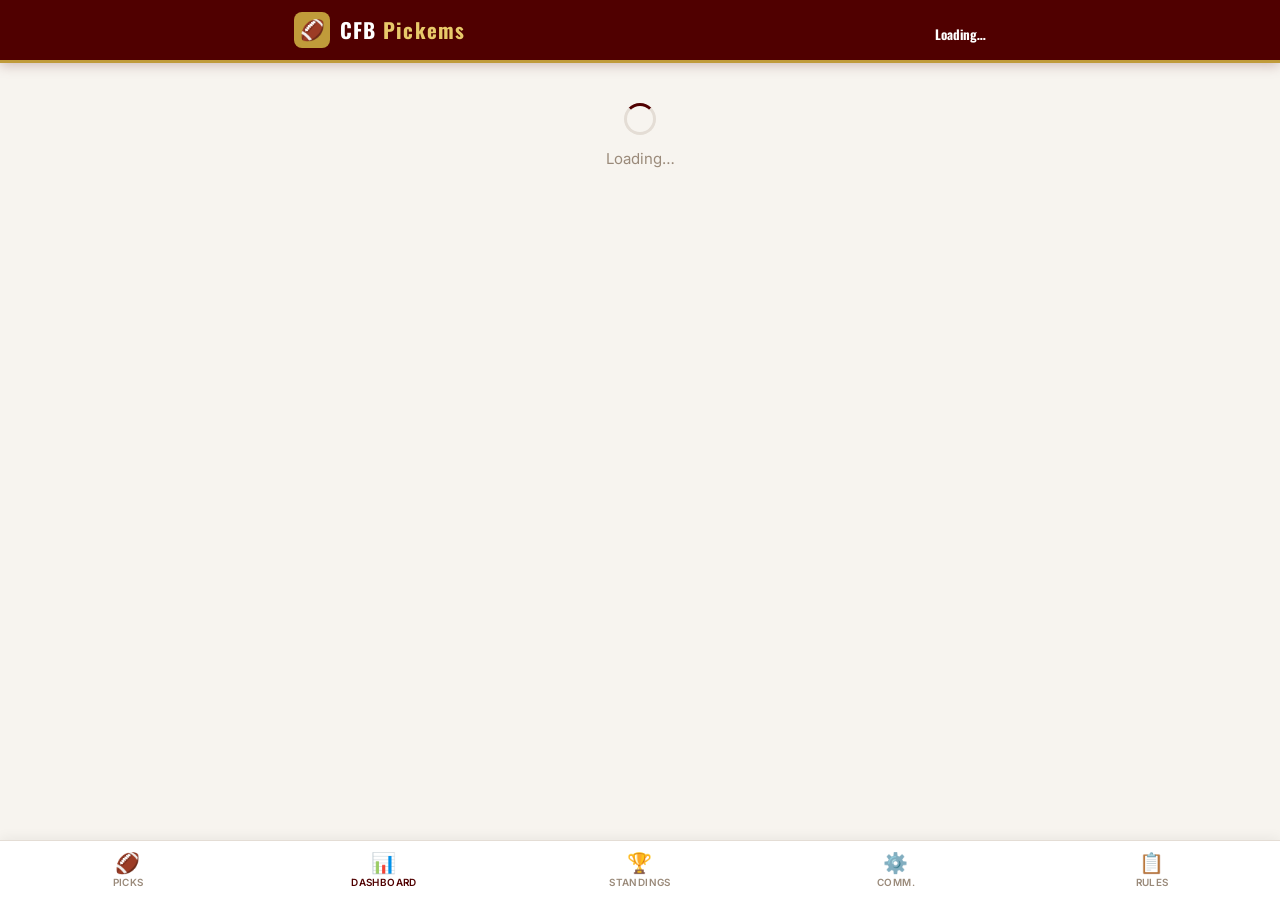
==== index.html @ 0a2600d0 "Add files via upload" ====
<!DOCTYPE html>
<html lang="en">
<head>
  <meta charset="UTF-8" />
  <meta name="viewport" content="width=device-width, initial-scale=1.0, viewport-fit=cover" />
  <meta name="theme-color" content="#500000" />
  <meta name="mobile-web-app-capable" content="yes" />
  <meta name="apple-mobile-web-app-capable" content="yes" />
  <meta name="apple-mobile-web-app-status-bar-style" content="black-translucent" />
  <meta name="apple-mobile-web-app-title" content="CFB Pickems" />
  <meta name="description" content="Private college football pick'em league tracker" />
  <title>CFB Pickems</title>
  <!-- Stop browsers from serving a stale HTML shell from disk cache. -->
  <meta http-equiv="Cache-Control" content="no-cache, no-store, must-revalidate" />
  <meta http-equiv="Pragma" content="no-cache" />
  <meta http-equiv="Expires" content="0" />
  <link rel="manifest" href="manifest.json" />
  <link rel="apple-touch-icon" href="icons/icon-192.png" />
  <link rel="icon" type="image/svg+xml" href="favicon.svg" />
  <link rel="icon" type="image/x-icon" href="favicon.ico" />
  <link rel="stylesheet" href="css/styles.css?v=13" />
</head>
<body>

<!-- Inline theme bootstrap — runs before the module loads so users on a non-default
     theme don't see a flash of the Aggie palette. Reads settings.theme directly. -->
<script>
  (function () {
    try {
      var s = JSON.parse(localStorage.getItem('cfbp_settings') || '{}');
      var key = (s && s.theme) || 'aggie';
      document.body.classList.add('theme-' + key);
    } catch (e) { /* fall back to default styles */ }
  })();
</script>

<div class="page-wrapper">

  <header class="app-header">
    <div class="app-header-inner">
      <div class="app-logo">
        <div class="app-logo-icon">🏈</div>
        <div class="app-logo-text">CFB <span>Pickems</span></div>
      </div>
      <div class="header-right">
        <span id="sync-badge" class="sync-badge"></span>
        <div id="tz-toggle" class="tz-toggle"></div>
        <div id="theme-toggle" class="theme-toggle-slot"></div>
        <div class="header-meta" id="header-meta"><strong>Loading…</strong></div>
      </div>
    </div>
  </header>

  <main class="main-content">
    <!-- Default tab is DASHBOARD (per Phase I requirements UN-27).
         Other sections are inactive until navigated. -->
    <section class="page-section" id="page-picks">
      <div class="loading-state"><div class="spinner"></div><p>Loading…</p></div>
    </section>
    <section class="page-section active" id="page-dashboard">
      <div class="loading-state"><div class="spinner"></div><p>Loading…</p></div>
    </section>
    <section class="page-section" id="page-leaderboard">
      <div class="loading-state"><div class="spinner"></div><p>Loading…</p></div>
    </section>
    <section class="page-section" id="page-commissioner">
      <div class="loading-state"><div class="spinner"></div><p>Loading…</p></div>
    </section>
    <section class="page-section" id="page-rules">
      <div class="loading-state"><div class="spinner"></div><p>Loading…</p></div>
    </section>
  </main>

  <nav class="bottom-nav">
    <button class="nav-item" data-tab="picks">
      <span class="nav-icon">🏈</span><span>Picks</span>
    </button>
    <button class="nav-item active" data-tab="dashboard">
      <span class="nav-icon">📊</span><span>Dashboard</span>
    </button>
    <button class="nav-item" data-tab="leaderboard">
      <span class="nav-icon">🏆</span><span>Standings</span>
    </button>
    <button class="nav-item" data-tab="commissioner">
      <span class="nav-icon">⚙️</span><span>Comm.</span>
    </button>
    <button class="nav-item" data-tab="rules">
      <span class="nav-icon">📋</span><span>Rules</span>
    </button>
  </nav>

</div>

<div id="toast-container"></div>

<!-- Cache-bust the main entry script so a stale browser cache can't serve v9 app.js. -->
<script type="module" src="js/app.js?v=13"></script>
<script>
  // Service worker registration + auto-update.
  // When a new SW takes over (e.g. v10 replacing v9), force a one-time reload
  // so the user sees the new code instead of the cached v9 shell.
  if ('serviceWorker' in navigator) {
    window.addEventListener('load', () => {
      navigator.serviceWorker.register('service-worker.js?v=13')
        .then(reg => {
          console.log('[SW] registered:', reg.scope);
          // If there's already a waiting worker, tell it to activate now.
          if (reg.waiting) reg.waiting.postMessage({ type: 'SKIP_WAITING' });
          // Watch for new installations and tell them to take over.
          reg.addEventListener('updatefound', () => {
            const newSW = reg.installing;
            if (!newSW) return;
            newSW.addEventListener('statechange', () => {
              if (newSW.state === 'installed' && navigator.serviceWorker.controller) {
                newSW.postMessage({ type: 'SKIP_WAITING' });
              }
            });
          });
        })
        .catch(e => console.warn('[SW] failed', e));

      // When a new SW takes control mid-session, reload exactly once.
      let reloaded = false;
      navigator.serviceWorker.addEventListener('controllerchange', () => {
        if (reloaded) return;
        reloaded = true;
        window.location.reload();
      });
    });
  }
</script>
</body>
</html>
---- css/styles.css ----
/* CFB Pickems — Aggie Maroon v5 · Oswald + Inter */
@import url('https://fonts.googleapis.com/css2?family=Oswald:wght@400;500;600;700&family=Inter:wght@300;400;500;600;700&display=swap');

:root {
  --maroon:#500000;--maroon-mid:#6B0000;--maroon-light:#8C1515;
  --maroon-pale:#FAF0F0;--maroon-tint:#F3E0E0;
  --gold:#C09B3A;--gold-light:#E8C96A;--gold-pale:#FDF8EC;
  --bg:#F7F4EF;--bg-card:#FFFFFF;--bg-card-alt:#FAFAF8;--bg-input:#F5F2EE;
  --border:#E4DDD5;--border-strong:#CCC0B0;
  --text-primary:#1C1410;--text-secondary:#5C4E43;--text-muted:#9A8A7A;
  --win:#1A7A3F;--win-bg:#EBF7F0;
  --loss:#B91C1C;--loss-bg:#FEF2F2;
  --nd:#7A6A5A;--nd-bg:#F5F0EA;
  --push:#C09B3A;--push-bg:#FDF8EC;
  --live:#DC2626;--live-bg:#FEF2F2;
  --nav-height:60px;--card-radius:14px;--btn-radius:10px;
  --gap:12px;--page-pad:16px;--max-width:740px;
  --shadow-card:0 1px 4px rgba(80,0,0,.05),0 4px 16px rgba(80,0,0,.06);
  --shadow-btn:0 2px 8px rgba(80,0,0,.18);--transition:.16s ease;
}

/* ── v13: Per-player THEMES ──────────────────────────────────────────────────
   Each theme overrides only the brand color variables. Fonts, layout,
   win/loss/live semantics stay constant so the app reads the same everywhere.
   Themes are applied by adding `theme-<key>` to <body>. Default (no class) =
   the Aggie Maroon palette above. */

body.theme-aggie { /* explicit no-op — same as default */ }

body.theme-sooner {
  --maroon:#841617;--maroon-mid:#9C1F20;--maroon-light:#B83A3B;
  --maroon-pale:#FDF1F1;--maroon-tint:#F5DCDC;
  --gold:#FDF9D8;--gold-light:#FFFCE6;--gold-pale:#FFFEF5;
  --shadow-card:0 1px 4px rgba(132,22,23,.05),0 4px 16px rgba(132,22,23,.06);
  --shadow-btn:0 2px 8px rgba(132,22,23,.18);
}
body.theme-trojan {
  --maroon:#990000;--maroon-mid:#B30000;--maroon-light:#D62828;
  --maroon-pale:#FDEFEF;--maroon-tint:#F8D8D8;
  --gold:#FFCC00;--gold-light:#FFDB4D;--gold-pale:#FFF7D6;
  --shadow-card:0 1px 4px rgba(153,0,0,.05),0 4px 16px rgba(153,0,0,.06);
  --shadow-btn:0 2px 8px rgba(153,0,0,.18);
}
body.theme-irish {
  --maroon:#0C2340;--maroon-mid:#163255;--maroon-light:#23477A;
  --maroon-pale:#EEF2F8;--maroon-tint:#D8E2F0;
  --gold:#C99700;--gold-light:#E0B12E;--gold-pale:#FBF3D8;
  --shadow-card:0 1px 4px rgba(12,35,64,.06),0 4px 16px rgba(12,35,64,.08);
  --shadow-btn:0 2px 8px rgba(12,35,64,.22);
}
body.theme-boilermaker {
  --maroon:#1C1410;--maroon-mid:#2A1F18;--maroon-light:#3F2F22;
  --maroon-pale:#F3EFEA;--maroon-tint:#E0D6CB;
  --gold:#CEB888;--gold-light:#E0CFA8;--gold-pale:#F8F2E2;
  --shadow-card:0 1px 4px rgba(28,20,16,.07),0 4px 16px rgba(28,20,16,.09);
  --shadow-btn:0 2px 8px rgba(28,20,16,.22);
}
body.theme-razorback {
  --maroon:#9D2235;--maroon-mid:#B22842;--maroon-light:#C84057;
  --maroon-pale:#FDEFF1;--maroon-tint:#F6D6DC;
  --gold:#FFFFFF;--gold-light:#F5F5F5;--gold-pale:#FAFAFA;
  --shadow-card:0 1px 4px rgba(157,34,53,.05),0 4px 16px rgba(157,34,53,.07);
  --shadow-btn:0 2px 8px rgba(157,34,53,.2);
}
body.theme-neutral {
  --maroon:#334155;--maroon-mid:#475569;--maroon-light:#64748B;
  --maroon-pale:#F1F5F9;--maroon-tint:#E2E8F0;
  --gold:#0891B2;--gold-light:#22D3EE;--gold-pale:#ECFEFF;
  --bg:#F8FAFC;--bg-card:#FFFFFF;--bg-card-alt:#F1F5F9;--bg-input:#F1F5F9;
  --border:#E2E8F0;--border-strong:#CBD5E1;
  --shadow-card:0 1px 4px rgba(51,65,85,.05),0 4px 16px rgba(51,65,85,.07);
  --shadow-btn:0 2px 8px rgba(51,65,85,.2);
}
*,*::before,*::after{box-sizing:border-box;margin:0;padding:0}
html{height:100%;font-size:16px;-webkit-text-size-adjust:100%;scroll-behavior:smooth}
body{min-height:100%;background:var(--bg);color:var(--text-primary);font-family:'Inter',system-ui,sans-serif;font-size:15px;line-height:1.55;-webkit-font-smoothing:antialiased;overflow-x:hidden}
h1,h2,h3,h4,.font-display{font-family:'Oswald',sans-serif;font-weight:600;letter-spacing:.02em;line-height:1.2}
h1{font-size:2rem}h2{font-size:1.4rem}h3{font-size:1.1rem}
h4{font-size:.9rem;text-transform:uppercase;letter-spacing:.08em}
.text-maroon{color:var(--maroon)}.text-muted{color:var(--text-muted);font-size:.85rem}
.text-secondary{color:var(--text-secondary)}.text-sm{font-size:.875rem}
.text-xs{font-size:.75rem}.text-center{text-align:center}.ml-sm{margin-left:6px}
.page-wrapper{min-height:100vh;display:flex;flex-direction:column}
.main-content{flex:1;max-width:var(--max-width);margin:0 auto;width:100%;padding:0 var(--page-pad) calc(var(--nav-height)+20px)}
.page-section{display:none}.page-section.active{display:block}
.section-header{padding:20px 0 12px;border-bottom:2px solid var(--maroon-tint);margin-bottom:16px}
.section-header h2{color:var(--maroon)}.section-header .subtitle{color:var(--text-muted);font-size:.875rem;margin-top:2px}
/* Header */
.app-header{background:var(--maroon);border-bottom:3px solid var(--gold);position:sticky;top:0;z-index:100;box-shadow:0 2px 12px rgba(80,0,0,.25)}
.app-header-inner{max-width:var(--max-width);margin:0 auto;padding:12px var(--page-pad);display:flex;align-items:center;justify-content:space-between;gap:12px}
.app-logo{display:flex;align-items:center;gap:10px}
.app-logo-icon{width:36px;height:36px;background:var(--gold);border-radius:8px;display:flex;align-items:center;justify-content:center;font-size:20px}
.app-logo-text{font-family:'Oswald',sans-serif;font-size:1.3rem;font-weight:700;color:#fff;letter-spacing:.06em}
.app-logo-text span{color:var(--gold-light)}
.header-meta{text-align:right;font-size:.75rem;color:rgba(255,255,255,.75);line-height:1.4}
.header-meta strong{color:#fff;display:block;font-size:.82rem;font-family:'Oswald',sans-serif}
/* Nav */
.bottom-nav{position:fixed;bottom:0;left:0;right:0;height:var(--nav-height);background:#fff;border-top:1px solid var(--border);display:flex;z-index:100;box-shadow:0 -2px 12px rgba(0,0,0,.06);padding-bottom:env(safe-area-inset-bottom,0px)}
.nav-item{flex:1;display:flex;flex-direction:column;align-items:center;justify-content:center;gap:3px;cursor:pointer;color:var(--text-muted);font-size:.62rem;font-family:'Inter',sans-serif;font-weight:600;letter-spacing:.04em;text-transform:uppercase;transition:color var(--transition);border:none;background:none;padding:6px 4px;min-height:44px;-webkit-tap-highlight-color:transparent}
.nav-item .nav-icon{font-size:1.25rem;line-height:1}
.nav-item.active,.nav-item:active{color:var(--maroon)}
/* Cards */
.card{background:var(--bg-card);border:1px solid var(--border);border-radius:var(--card-radius);padding:16px;box-shadow:var(--shadow-card)}
.card+.card{margin-top:var(--gap)}
.card-header{display:flex;align-items:center;justify-content:space-between;margin-bottom:12px}
.card-title{font-family:'Oswald',sans-serif;font-size:.8rem;font-weight:600;text-transform:uppercase;letter-spacing:.08em;color:var(--text-muted)}
/* Game card */
.game-card{background:var(--bg-card);border:1px solid var(--border);border-radius:var(--card-radius);overflow:hidden;margin-bottom:var(--gap);box-shadow:var(--shadow-card)}
.game-card.alma-mater{border-color:var(--maroon-light)}
.game-card.alma-mater .game-card-header{background:var(--maroon-pale)}
.game-card-header{display:flex;align-items:center;justify-content:space-between;padding:8px 14px;background:var(--bg-card-alt);border-bottom:1px solid var(--border)}
.game-card-body{padding:14px}
.time-window-label{font-family:'Oswald',sans-serif;font-size:.75rem;font-weight:600;text-transform:uppercase;letter-spacing:.08em;color:var(--text-muted);margin:16px 0 8px}
/* Matchup */
.matchup{display:grid;grid-template-columns:1fr auto 1fr;align-items:center;gap:12px;margin-bottom:10px}
.team{display:flex;flex-direction:column;gap:2px}.team.home{text-align:right}.team.away{text-align:left}
.team-rank{font-size:.7rem;color:var(--gold);font-weight:700;font-family:'Oswald',sans-serif}
.team-name{font-family:'Oswald',sans-serif;font-size:1.05rem;font-weight:600;color:var(--text-primary);line-height:1.2}
.team-conf{font-size:.7rem;color:var(--text-muted)}
.vs-divider{font-family:'Oswald',sans-serif;font-size:.85rem;color:var(--text-muted);font-weight:500}
.spread-row{display:flex;align-items:center;justify-content:center;gap:8px;font-size:.8rem;border-top:1px solid var(--border);padding-top:10px}
.spread-badge{background:var(--maroon-pale);color:var(--maroon);font-weight:700;font-family:'Oswald',sans-serif;font-size:.85rem;padding:2px 10px;border-radius:20px;border:1px solid var(--maroon-tint)}
.spread-badge-sm{background:var(--maroon-pale);color:var(--maroon);font-size:.7rem;font-weight:700;font-family:'Oswald',sans-serif;padding:1px 7px;border-radius:20px;border:1px solid var(--maroon-tint);white-space:nowrap}
.alma-mater-badge{font-size:.7rem;font-weight:600;color:var(--maroon);background:var(--maroon-tint);padding:2px 8px;border-radius:20px;border:1px solid rgba(80,0,0,.2)}
.ats-row{display:flex;gap:16px;justify-content:center;font-size:.78rem;padding:6px 0;border-top:1px dashed var(--border);margin-top:6px}
.live-score{display:grid;grid-template-columns:1fr auto 1fr;align-items:center;text-align:center;padding:8px 0;border-top:1px solid var(--border);margin-top:8px}
.score-num{font-family:'Oswald',sans-serif;font-size:1.5rem;font-weight:700;color:var(--text-primary)}
.score-leading{color:var(--maroon)}
.score-status{font-size:.72rem;color:var(--live);font-weight:700;animation:pulse 1.5s infinite}
@keyframes pulse{0%,100%{opacity:1}50%{opacity:.5}}
/* Time chips */
.time-chip{display:inline-flex;align-items:center;gap:4px;font-size:.7rem;font-weight:600;font-family:'Oswald',sans-serif;padding:2px 8px;border-radius:20px;text-transform:uppercase;letter-spacing:.04em}
.time-morning{background:#FEF9EC;color:#9A6B00;border:1px solid #F0DC8A}
.time-afternoon{background:#FEF3EC;color:#9A4A00;border:1px solid #F0C09A}
.time-evening{background:#EEF0FE;color:#3A4A9A;border:1px solid #AABAF0}
.time-late{background:#F4EEFE;color:#6A3A9A;border:1px solid #CAABF0}
/* Data source mode badges */
.source-mode-badge{display:inline-flex;align-items:center;font-size:.65rem;font-weight:700;padding:2px 7px;border-radius:20px;font-family:'Oswald',sans-serif;text-transform:uppercase;letter-spacing:.04em;margin-left:4px}
.mode-demo{background:#F4EEFE;color:#6A3A9A;border:1px solid #CAABF0}
.mode-espn_live{background:var(--win-bg);color:var(--win);border:1px solid rgba(26,122,63,.3)}
.mode-espn_historical{background:#EEF0FE;color:#3A4A9A;border:1px solid #AABAF0}
.mode-manual{background:var(--bg-input);color:var(--text-muted);border:1px solid var(--border)}
/* Data quality badges */
.dq-badge{display:inline-flex;align-items:center;font-size:.65rem;font-weight:600;padding:1px 6px;border-radius:20px;font-family:'Oswald',sans-serif}
.dq-espn-live{background:var(--win-bg);color:var(--win);border:1px solid rgba(26,122,63,.3)}
.dq-espn-hist{background:#EEF0FE;color:#3A4A9A;border:1px solid #AABAF0}
.dq-demo{background:#F4EEFE;color:#6A3A9A;border:1px solid #CAABF0}
.dq-partial{background:var(--push-bg);color:var(--push);border:1px solid rgba(192,155,58,.3)}
.dq-unavailable{background:var(--loss-bg);color:var(--loss);border:1px solid rgba(185,28,28,.3)}
/* Pick buttons */
.pick-buttons{display:grid;grid-template-columns:1fr 1fr;gap:8px;margin-top:12px}
.pick-btn{padding:12px 8px;border-radius:var(--btn-radius);border:2px solid var(--border);background:var(--bg-card-alt);color:var(--text-secondary);font-family:'Oswald',sans-serif;font-size:.9rem;font-weight:600;cursor:pointer;transition:all var(--transition);text-align:center;line-height:1.2;min-height:48px;-webkit-tap-highlight-color:transparent}
.pick-btn:active:not(:disabled){transform:scale(.97)}
.pick-btn.selected{border-color:var(--maroon);background:var(--maroon-pale);color:var(--maroon)}
.pick-btn.locked-win{border-color:var(--win);background:var(--win-bg);color:var(--win)}
.pick-btn.locked-loss{border-color:var(--loss);background:var(--loss-bg);color:var(--loss)}
.pick-btn.locked-nd{border-color:var(--nd);background:var(--nd-bg);color:var(--nd)}
.pick-btn:disabled{cursor:not-allowed;opacity:.55}
/* Buttons */
.btn{display:inline-flex;align-items:center;justify-content:center;gap:6px;padding:11px 20px;border-radius:var(--btn-radius);border:none;font-family:'Oswald',sans-serif;font-size:1rem;font-weight:600;letter-spacing:.03em;cursor:pointer;transition:all var(--transition);min-height:46px;-webkit-tap-highlight-color:transparent;text-transform:uppercase}
.btn:active:not(:disabled){transform:scale(.97)}.btn:disabled{opacity:.5;cursor:not-allowed}
.btn-primary{background:var(--maroon);color:#fff;box-shadow:var(--shadow-btn)}.btn-primary:hover{background:var(--maroon-mid)}
.btn-secondary{background:var(--bg-input);color:var(--text-secondary);border:1px solid var(--border)}.btn-secondary:hover{background:var(--border)}
.btn-danger{background:var(--loss-bg);color:var(--loss);border:1px solid rgba(185,28,28,.25)}
.btn-ghost{background:transparent;color:var(--text-secondary);border:1px solid var(--border)}.btn-ghost:hover{border-color:var(--maroon);color:var(--maroon)}
.btn-win{background:var(--win-bg);color:var(--win);border:1px solid rgba(26,122,63,.25)}
.btn-sm{padding:7px 14px;font-size:.78rem;min-height:34px}.btn-block{width:100%}
/* Badges */
.badge{display:inline-flex;align-items:center;gap:4px;padding:3px 9px;border-radius:20px;font-size:.68rem;font-weight:700;font-family:'Oswald',sans-serif;text-transform:uppercase;letter-spacing:.05em}
.badge-draft{background:#F5F3EE;color:var(--text-muted);border:1px solid var(--border)}
.badge-open{background:var(--win-bg);color:var(--win);border:1px solid rgba(26,122,63,.3)}
.badge-locked{background:var(--maroon-pale);color:var(--maroon);border:1px solid var(--maroon-tint)}
.badge-live{background:var(--live-bg);color:var(--live);border:1px solid rgba(220,38,38,.3);animation:pulse 1.5s infinite}
.badge-final{background:var(--bg-input);color:var(--text-muted);border:1px solid var(--border)}
.badge-win{background:var(--win-bg);color:var(--win);border:1px solid rgba(26,122,63,.3)}
.badge-loss{background:var(--loss-bg);color:var(--loss);border:1px solid rgba(185,28,28,.3)}
.badge-nd{background:var(--nd-bg);color:var(--nd);border:1px solid rgba(122,106,90,.3)}
.result-win{color:var(--win)}.result-loss{color:var(--loss)}.result-push{color:var(--push)}
.result-nd{color:var(--nd)}.result-live{color:var(--live)}.result-pending{color:var(--text-muted)}
/* Forms */
.form-group{margin-bottom:16px}
.form-label{display:block;font-size:.78rem;font-weight:600;text-transform:uppercase;letter-spacing:.07em;color:var(--text-muted);margin-bottom:6px;font-family:'Oswald',sans-serif}
.form-input,.form-select,.form-textarea{width:100%;background:var(--bg-input);border:1.5px solid var(--border);border-radius:var(--btn-radius);color:var(--text-primary);font-family:'Inter',sans-serif;font-size:.95rem;padding:11px 14px;transition:border-color var(--transition);-webkit-appearance:none;min-height:46px}
.form-input:focus,.form-select:focus,.form-textarea:focus{outline:none;border-color:var(--maroon);box-shadow:0 0 0 3px rgba(80,0,0,.08)}
.form-textarea{min-height:100px;resize:vertical}
.form-select{background-image:url("data:image/svg+xml,%3Csvg xmlns='http://www.w3.org/2000/svg' width='12' height='8' viewBox='0 0 12 8'%3E%3Cpath d='M1 1l5 5 5-5' stroke='%239A8A7A' stroke-width='2' fill='none'/%3E%3C/svg%3E");background-repeat:no-repeat;background-position:right 14px center;padding-right:36px;cursor:pointer}
.form-select option{background:var(--bg-card)}
/* Player selector */
.player-grid{display:grid;grid-template-columns:repeat(auto-fill,minmax(120px,1fr));gap:10px;margin-top:12px}
.player-tile{background:var(--bg-card-alt);border:2px solid var(--border);border-radius:var(--card-radius);padding:14px 10px;text-align:center;cursor:pointer;transition:all var(--transition);min-height:88px;display:flex;flex-direction:column;align-items:center;justify-content:center;gap:5px;-webkit-tap-highlight-color:transparent}
.player-tile:active{transform:scale(.96)}.player-tile.selected,.player-tile:hover{border-color:var(--maroon);background:var(--maroon-pale)}
.player-avatar{width:40px;height:40px;background:var(--maroon-tint);border-radius:50%;display:flex;align-items:center;justify-content:center;font-family:'Oswald',sans-serif;font-size:1.1rem;font-weight:700;color:var(--maroon)}
.player-tile.selected .player-avatar,.player-tile:hover .player-avatar{background:var(--maroon);color:#fff}
.player-tile-name{font-family:'Oswald',sans-serif;font-size:.95rem;font-weight:600;color:var(--text-primary)}
.player-tile-nick{font-size:.72rem;color:var(--maroon);font-style:italic}.player-tile-done{font-size:.65rem;color:var(--win);font-weight:700}
/* Week banner */
.week-banner{background:var(--maroon-pale);border:1px solid var(--maroon-tint);border-left:4px solid var(--maroon);border-radius:var(--card-radius);padding:14px 16px;margin-bottom:16px;display:flex;align-items:flex-start;gap:12px}
.week-banner-icon{font-size:1.4rem;flex-shrink:0}.week-banner-body{flex:1;min-width:0}
.week-banner-title{font-family:'Oswald',sans-serif;font-size:1rem;font-weight:600;color:var(--maroon);margin-bottom:4px}
.week-banner-blurb{font-size:.875rem;color:var(--text-secondary);line-height:1.45;font-style:italic}
/* Week status card (locked week) */
.week-status-card{background:var(--bg-card);border:1px solid var(--border);border-radius:var(--card-radius);padding:20px;display:flex;align-items:flex-start;gap:14px;box-shadow:var(--shadow-card)}
.week-status-icon{font-size:2rem;flex-shrink:0;line-height:1}.week-status-body{flex:1}
.week-status-title{font-family:'Oswald',sans-serif;font-size:1rem;font-weight:600;color:var(--text-primary);margin-bottom:4px}
.week-status-msg{font-size:.9rem;color:var(--text-secondary);line-height:1.4}
/* Tiebreaker */
.tiebreaker-card{background:var(--gold-pale);border:1px solid rgba(192,155,58,.3);border-left:4px solid var(--gold);border-radius:var(--card-radius);padding:16px;margin:16px 0}
.tiebreaker-label{font-family:'Oswald',sans-serif;font-size:.78rem;font-weight:700;text-transform:uppercase;letter-spacing:.08em;color:var(--gold);margin-bottom:6px}
.tiebreaker-question{font-size:.95rem;color:var(--text-primary);font-weight:500;line-height:1.4}
.tiebreaker-submitted{display:flex;align-items:center;justify-content:space-between;gap:12px;padding:12px 16px}
.tiebreaker-value{font-family:'Oswald',sans-serif;font-size:1.6rem;font-weight:700;color:var(--maroon)}
.tiebreaker-dashboard{margin-bottom:12px}.tb-actual{font-family:'Oswald',sans-serif;font-size:1rem;font-weight:600;color:var(--win);margin-top:4px}
/* Info / error / warning boxes */
.info-box{background:var(--bg-card-alt);border:1px solid var(--border);border-radius:var(--btn-radius);padding:12px 16px;font-size:.875rem;color:var(--text-secondary);line-height:1.5}
.error-box{background:var(--loss-bg);border:1px solid rgba(185,28,28,.3);border-radius:var(--btn-radius);padding:12px 14px;font-size:.875rem;color:var(--loss);line-height:1.5}
.warning-box{background:var(--push-bg);border:1px solid rgba(192,155,58,.3);border-radius:var(--btn-radius);padding:10px 14px;font-size:.85rem;color:#7A6000;line-height:1.4}
/* ESPN URL box */
.api-url-box{background:var(--bg-input);border:1px solid var(--border);border-radius:var(--btn-radius);padding:12px 14px}
.api-url-label{font-size:.75rem;font-weight:600;color:var(--text-muted);font-family:'Oswald',sans-serif;text-transform:uppercase;letter-spacing:.06em;display:block;margin-bottom:4px}
.api-url-code{display:block;font-family:monospace;font-size:.75rem;color:var(--maroon);word-break:break-all;line-height:1.5;background:var(--maroon-pale);padding:6px 8px;border-radius:6px;margin-top:4px}
/* Data proof */
.proof-grid{display:grid;grid-template-columns:repeat(auto-fill,minmax(200px,1fr));gap:10px;margin-bottom:8px}
.proof-item{display:flex;flex-direction:column;gap:3px}
.proof-label{font-size:.72rem;font-weight:600;color:var(--text-muted);text-transform:uppercase;letter-spacing:.06em;font-family:'Oswald',sans-serif}
.proof-value{font-size:.9rem;font-weight:600;color:var(--text-primary)}
.proof-code{font-family:monospace;font-size:.72rem;color:var(--maroon);word-break:break-all;line-height:1.4}
.proof-good{color:var(--win)}.proof-bad{color:var(--loss)}.proof-warn{color:var(--push)}
.proof-list{padding-left:18px;margin-top:6px}.proof-list li{font-size:.82rem;color:var(--text-secondary);margin-bottom:3px}
.proof-ids{display:flex;flex-wrap:wrap;gap:4px;margin-top:4px}
.id-chip{background:var(--maroon-pale);color:var(--maroon);font-family:monospace;font-size:.7rem;padding:2px 6px;border-radius:6px;border:1px solid var(--maroon-tint)}
/* Submit bar */
.submit-bar{position:sticky;bottom:calc(var(--nav-height)+8px);background:#fff;border:1.5px solid var(--border);border-radius:var(--card-radius);padding:12px 16px;display:flex;align-items:center;justify-content:space-between;gap:12px;box-shadow:0 -4px 20px rgba(0,0,0,.1);z-index:50;margin-top:12px}
.submit-progress{font-size:.875rem;color:var(--text-secondary)}
.submit-progress strong{font-family:'Oswald',sans-serif;font-size:1.15rem;color:var(--maroon)}
/* Leaderboard */
.leaderboard-table{width:100%;border-collapse:collapse}
.leaderboard-table th{font-size:.7rem;text-transform:uppercase;letter-spacing:.08em;color:var(--text-muted);font-weight:600;font-family:'Oswald',sans-serif;padding:6px 10px;text-align:left;border-bottom:2px solid var(--border)}
.leaderboard-table td{padding:12px 10px;border-bottom:1px solid var(--border);font-size:.9rem;vertical-align:middle}
.leaderboard-table tr:last-child td{border-bottom:none}.leaderboard-table tr:hover td{background:var(--bg-card-alt)}
.rank-cell{font-family:'Oswald',sans-serif;font-size:1.1rem;font-weight:700;color:var(--text-muted);width:36px}
.rank-1{color:var(--gold)}.rank-2{color:#9A9A9A}.rank-3{color:#9A6040}
.player-name-cell{font-weight:600;color:var(--text-primary)}
.points-cell{font-family:'Oswald',sans-serif;font-size:1.1rem;font-weight:700;color:var(--maroon);text-align:right}
.winner-row td{background:rgba(192,155,58,.06)}.loser-row td{background:rgba(185,28,28,.04)}
/* Dashboard table */
.dashboard-scroll{overflow-x:auto;-webkit-overflow-scrolling:touch;border-radius:var(--card-radius);border:1px solid var(--border)}
.dashboard-table{width:100%;border-collapse:collapse;min-width:420px}
.dashboard-table th{background:var(--maroon);color:#fff;padding:10px 12px;font-size:.72rem;text-transform:uppercase;letter-spacing:.06em;font-weight:600;font-family:'Oswald',sans-serif;white-space:nowrap}
.dashboard-table th.player-col{color:var(--gold-light)}.player-col-name{display:block}.pts-label{font-size:.62rem;color:var(--gold-light);display:block;opacity:.85;font-weight:500;margin-top:2px;letter-spacing:.04em}
.dashboard-table td{padding:10px 12px;border-bottom:1px solid var(--border);font-size:.85rem;vertical-align:middle}
.dashboard-table tr:last-child td{border-bottom:none}.dashboard-table tr:nth-child(even) td{background:var(--bg-card-alt)}
.game-info-cell{min-width:180px}.game-info-matchup{font-size:.82rem;font-weight:600;font-family:'Oswald',sans-serif;color:var(--text-primary);line-height:1.3}
.game-info-meta{display:flex;gap:6px;align-items:center;margin-top:4px;flex-wrap:wrap}
.pick-cell{text-align:center;font-weight:600;font-size:.78rem;white-space:nowrap;font-family:'Oswald',sans-serif}
.pick-cell.result-win{background:rgba(26,122,63,.1)}.pick-cell.result-loss{background:rgba(185,28,28,.08)}
.pick-cell.result-nd{background:rgba(122,106,90,.08)}.pick-cell.result-live{background:rgba(220,38,38,.06)}
/* Commissioner */
.admin-section{margin-bottom:24px}
.admin-section-title{font-family:'Oswald',sans-serif;font-size:.78rem;font-weight:600;text-transform:uppercase;letter-spacing:.1em;color:var(--maroon);margin-bottom:10px;padding-bottom:6px;border-bottom:2px solid var(--maroon-tint)}
.game-admin-card{background:var(--bg-card);border:1px solid var(--border);border-radius:var(--card-radius);padding:12px 14px;margin-bottom:10px;box-shadow:var(--shadow-card)}
.game-admin-header{display:flex;align-items:center;justify-content:space-between;gap:12px;margin-bottom:8px}
.game-admin-matchup{font-family:'Oswald',sans-serif;font-size:.95rem;font-weight:600;flex:1;color:var(--text-primary)}
.game-admin-meta{font-size:.78rem;color:var(--text-muted);display:flex;gap:10px;flex-wrap:wrap}
.candidate-reason{font-size:.7rem;color:var(--maroon);background:var(--maroon-pale);border:1px solid var(--maroon-tint);border-radius:20px;padding:2px 8px;display:inline-flex;align-items:center}
.player-admin-row{display:flex;align-items:center;justify-content:space-between;gap:12px;padding:10px 0;border-bottom:1px solid var(--border)}
.player-admin-row:last-of-type{border-bottom:none}
.player-admin-info{display:flex;align-items:center;gap:10px}
.player-admin-avatar{width:34px;height:34px;background:var(--maroon-tint);border-radius:50%;display:flex;align-items:center;justify-content:center;font-family:'Oswald',sans-serif;font-size:1rem;font-weight:700;color:var(--maroon);flex-shrink:0}
.player-admin-avatar.inactive{background:var(--bg-input);color:var(--text-muted)}
/* Refresh */
.refresh-bar{display:flex;align-items:center;justify-content:space-between;font-size:.75rem;color:var(--text-muted);padding:8px 0;margin-bottom:8px}
.refresh-btn-mini{background:none;border:1px solid var(--border);color:var(--text-muted);cursor:pointer;font-size:.75rem;padding:4px 10px;border-radius:6px;display:flex;align-items:center;gap:4px;transition:all var(--transition)}
.refresh-btn-mini:hover{border-color:var(--maroon);color:var(--maroon)}
/* Toast */
#toast-container{position:fixed;top:76px;right:16px;left:16px;z-index:1000;display:flex;flex-direction:column;gap:8px;pointer-events:none;max-width:420px;margin:0 auto}
.toast{background:#fff;border:1.5px solid var(--border);border-radius:var(--card-radius);padding:12px 16px;display:flex;align-items:center;gap:10px;box-shadow:0 4px 20px rgba(0,0,0,.12);animation:toast-in .25s ease;pointer-events:all;font-size:.9rem;color:var(--text-primary)}
.toast.success{border-color:var(--win)}.toast.error{border-color:var(--loss)}.toast.warning{border-color:var(--gold)}
@keyframes toast-in{from{opacity:0;transform:translateY(-12px)}to{opacity:1;transform:translateY(0)}}
/* Modal */
.modal-overlay{position:fixed;inset:0;background:rgba(0,0,0,.45);z-index:200;display:flex;align-items:flex-end;justify-content:center}
.modal-overlay.centered{align-items:center;padding:16px}
.modal{background:#fff;border:1px solid var(--border);border-radius:var(--card-radius) var(--card-radius) 0 0;padding:24px var(--page-pad);width:100%;max-width:var(--max-width);max-height:90vh;overflow-y:auto;animation:modal-up .25s ease}
.modal-overlay.centered .modal{border-radius:var(--card-radius);max-height:85vh}
@keyframes modal-up{from{transform:translateY(30px);opacity:0}to{transform:translateY(0);opacity:1}}
.modal-header{display:flex;align-items:center;justify-content:space-between;margin-bottom:20px}
.modal-close{background:var(--bg-input);border:none;border-radius:50%;width:32px;height:32px;cursor:pointer;color:var(--text-secondary);font-size:1rem;display:flex;align-items:center;justify-content:center}
/* Empty / loading */
.empty-state{text-align:center;padding:48px 24px;color:var(--text-muted)}
.empty-state-icon{font-size:3rem;margin-bottom:12px;opacity:.6}
.empty-state h3{color:var(--text-secondary);margin-bottom:8px}
.loading-state{text-align:center;padding:32px;color:var(--text-muted)}
.spinner{width:32px;height:32px;border:3px solid var(--border);border-top-color:var(--maroon);border-radius:50%;animation:spin .8s linear infinite;margin:0 auto 12px}
@keyframes spin{to{transform:rotate(360deg)}}
/* Rules */
.rules-section{margin-bottom:16px}.rules-section h3{color:var(--maroon);margin-bottom:8px;font-size:1rem}
.rules-list{list-style:none;display:flex;flex-direction:column;gap:7px}
.rules-list li{padding:10px 14px;background:var(--bg-card-alt);border-left:3px solid var(--maroon-tint);border-radius:0 var(--btn-radius) var(--btn-radius) 0;font-size:.9rem;color:var(--text-secondary);line-height:1.45}
.rules-list li::before{content:'▸ ';color:var(--maroon)}
.admin-login-card{max-width:360px;margin:40px auto 0}
/* Utils */
.divider{height:1px;background:var(--border);margin:14px 0}
.flex{display:flex}.flex-center{display:flex;align-items:center}
.flex-between{display:flex;align-items:center;justify-content:space-between}.flex-wrap{flex-wrap:wrap}
.gap-sm{gap:6px}.gap-md{gap:12px}.gap-lg{gap:20px}
.mt-sm{margin-top:8px}.mt-md{margin-top:16px}.mt-lg{margin-top:24px}
.mb-sm{margin-bottom:8px}.mb-md{margin-bottom:16px}.mb-lg{margin-bottom:24px}
@media(min-width:600px){.main-content{padding-top:8px}.player-grid{grid-template-columns:repeat(auto-fill,minmax(150px,1fr))}h1{font-size:2.2rem}}
@media(min-width:768px){:root{--page-pad:24px}}
@supports(padding-bottom:env(safe-area-inset-bottom)){
  .bottom-nav{padding-bottom:env(safe-area-inset-bottom);height:calc(var(--nav-height) + env(safe-area-inset-bottom))}
  .main-content{padding-bottom:calc(var(--nav-height) + env(safe-area-inset-bottom) + 20px)}
}

/* ── v7 ADDITIONS ─────────────────────────────────────────────────────────── */

/* Timezone toggle in header */
.header-right{display:flex;flex-direction:column;align-items:flex-end;gap:4px}
.tz-toggle{display:flex;gap:2px}
.tz-btn{background:rgba(255,255,255,.15);border:1px solid rgba(255,255,255,.25);color:rgba(255,255,255,.7);font-family:'Oswald',sans-serif;font-size:.62rem;font-weight:700;letter-spacing:.04em;padding:3px 7px;border-radius:6px;cursor:pointer;transition:all .15s}
.tz-btn.active,.tz-btn:hover{background:var(--gold);color:#1C1410;border-color:var(--gold)}

/* Game time display */
.game-time{font-family:'Oswald',sans-serif;font-size:.75rem;font-weight:600;color:var(--text-secondary);letter-spacing:.02em;white-space:nowrap}

/* Demo week banner variant */
.week-banner-demo{background:#FDF8EC;border-color:var(--gold);border-left-color:var(--gold)}
.demo-label{background:var(--gold);color:#1C1410;font-size:.6rem;font-weight:700;font-family:'Oswald',sans-serif;text-transform:uppercase;letter-spacing:.06em;padding:1px 7px;border-radius:20px;margin-left:8px}

/* Player tile alma mater */
.player-tile-alma{font-size:.65rem;color:var(--text-muted);margin-top:-2px}

/* Alma mater watch */
.alma-watch-row{display:flex;align-items:center;gap:8px;padding:8px 0;border-bottom:1px solid var(--border);flex-wrap:wrap}
.alma-watch-row:last-child{border-bottom:none}
.alma-watch-team{font-family:'Oswald',sans-serif;font-size:.9rem;font-weight:600;color:var(--maroon);min-width:110px}
.alma-watch-matchup{font-size:.85rem;color:var(--text-secondary);flex:1}
.alma-watch-time{font-size:.78rem;color:var(--text-muted);white-space:nowrap}
.alma-watch-bye{font-size:.82rem;color:var(--text-muted);font-style:italic}

/* Alma mater rankings on standings */
.alma-rank-row{display:flex;align-items:center;gap:10px;padding:8px 0;border-bottom:1px solid var(--border)}
.alma-rank-row:last-child{border-bottom:none}
.alma-rank-school{font-family:'Oswald',sans-serif;font-size:.9rem;font-weight:600;color:var(--text-primary);min-width:120px}
.alma-rank-player{flex:1;color:var(--text-muted)}
.alma-rank-value{text-align:right}
.rank-badge{background:var(--gold-pale);color:var(--gold);border:1px solid rgba(192,155,58,.3);font-family:'Oswald',sans-serif;font-size:.8rem;font-weight:700;padding:2px 9px;border-radius:20px}

/* Available games + suggested slate */
.suggested-slate-box{background:var(--maroon-pale);border:1px solid var(--maroon-tint);border-radius:var(--card-radius);padding:14px;margin-bottom:12px}
.suggested-game-row{display:flex;align-items:center;gap:8px;padding:7px 0;border-bottom:1px solid var(--maroon-tint);flex-wrap:wrap}
.suggested-game-row:last-child{border-bottom:none}
.suggested-game-row.on-slate{opacity:.55}
.suggested-num{font-family:'Oswald',sans-serif;font-size:.9rem;font-weight:700;color:var(--maroon);min-width:22px}
.suggested-matchup{font-family:'Oswald',sans-serif;font-size:.9rem;font-weight:600;flex:1;color:var(--text-primary)}
.suggested-spread{white-space:nowrap}
.suggested-time{white-space:nowrap}

/* Proposed data source badge */
.dq-proposed{background:#FEF9EC;color:#9A6B00;border:1px solid #F0DC8A}

/* PIN reset button */
.btn-win{background:var(--win-bg);color:var(--win);border:1px solid rgba(26,122,63,.25)}

/* ── v8 ADDITIONS ─────────────────────────────────────────────────────────── */

/* Live tentative ATS pick buttons */
.pick-btn.live-covering{border-color:#92c97d;background:rgba(146,201,125,.18);color:#2d6b1a;animation:pulse-green 2s infinite}
.pick-btn.live-trailing{border-color:#e8a0a0;background:rgba(232,160,160,.18);color:#8b1a1a;animation:pulse-red 2s infinite}
@keyframes pulse-green{0%,100%{border-color:#92c97d}50%{border-color:#4caf50}}
@keyframes pulse-red{0%,100%{border-color:#e8a0a0}50%{border-color:#f44336}}

/* Live tentative ATS badges */
.badge-live-covering{background:rgba(76,175,80,.15);color:#2d6b1a;border:1px solid #92c97d;animation:pulse 2s infinite}
.badge-live-trailing{background:rgba(244,67,54,.1);color:#8b1a1a;border:1px solid #e8a0a0;animation:pulse 2s infinite}

/* Game venue display */
.game-venue{display:block;margin-top:4px}

/* Password manager suppression — autocomplete hints */
input[id^="pin-"],input[id^="rp-pin"],input[id="comm-password-input"]{autocomplete:off}

/* ── v9 ADDITIONS ─────────────────────────────────────────────────────────── */

/* Site PIN Gate — black and white, typewriter style */
.site-gate{
  position:fixed;inset:0;background:#000;display:flex;align-items:center;
  justify-content:center;z-index:9999;padding:24px;
}
.site-gate-inner{
  text-align:center;max-width:320px;width:100%;
  font-family:'Courier New',Courier,monospace;
}
.site-gate-title{
  color:#fff;font-size:clamp(1rem,4vw,1.4rem);font-weight:400;
  letter-spacing:.12em;text-transform:lowercase;margin-bottom:8px;line-height:1.4;
}
.site-gate-subtitle{
  color:#888;font-size:.8rem;letter-spacing:.15em;text-transform:lowercase;margin-bottom:28px;
}
.site-gate-input{
  background:transparent;border:none;border-bottom:2px solid #fff;
  color:#fff;font-family:'Courier New',monospace;font-size:1.6rem;
  letter-spacing:.4em;text-align:center;width:160px;padding:8px 0;
  outline:none;-webkit-appearance:none;display:block;margin:0 auto 16px;
}
.site-gate-input::placeholder{color:#444}
.site-gate-error{color:#f44;font-size:.78rem;margin-bottom:12px;letter-spacing:.06em}
.site-gate-btn{
  background:transparent;border:1px solid #fff;color:#fff;
  font-family:'Courier New',monospace;font-size:.85rem;letter-spacing:.15em;
  text-transform:lowercase;padding:8px 28px;cursor:pointer;
  transition:all .2s;
}
.site-gate-btn:hover{background:#fff;color:#000}

/* Demo simulation */
#demo-score-controls{margin-top:8px}

/* Show in history checkbox row */
label[for="week-show-history"],label:has(#week-show-history){
  display:flex;align-items:center;gap:8px;cursor:pointer
}

/* ── v10 ADDITIONS ─────────────────────────────────────────────────────────── */

/* Team display: school (mascot) — mascot is a softer subtitle */
.team-mascot{font-weight:400;color:var(--text-muted);font-size:.82rem}

/* ── v10.1: Live-mode visual language ─────────────────────────────────────────
   Goal: live (in-progress) picks read as SOFT + PULSING and clearly show
   covering vs trailing, distinct from finalized solid green/red ✓/✗ boxes. */

/* Finalized icon (✓ / ✗) — small, inline, not an emoji */
.pick-icon{font-weight:700;margin-right:4px}
.pick-cell.result-win  .pick-icon{color:var(--win,#1a7a3f)}
.pick-cell.result-loss .pick-icon{color:var(--loss,#b91c1c)}

/* Small pulsing dot used in live pills and live cells */
.live-dot{display:inline-block;width:7px;height:7px;border-radius:50%;
  background:#e0a020;margin-right:5px;vertical-align:middle;
  animation:live-dot-pulse 1.6s ease-in-out infinite}
@keyframes live-dot-pulse{0%,100%{opacity:1;transform:scale(1)}50%{opacity:.35;transform:scale(.78)}}

/* Calm "LIVE 14–10" pill (replaces the loud 🔴) */
.live-pill{display:inline-flex;align-items:center;color:#9a6a00;
  background:rgba(224,160,32,.12);border:1px solid rgba(224,160,32,.35);
  padding:1px 8px;border-radius:20px;font-weight:600;font-family:'Oswald',sans-serif;
  letter-spacing:.03em;white-space:nowrap}

/* Live pick cells — soft tints, gentle breathing animation, direction arrow.
   COVERING = amber/gold (warm, "you're winning the bet"),
   TRAILING = slate/blue-grey (cool, "you're behind") — intentionally NOT red,
   so it can never be confused with a finalized LOSS box. */
.pick-cell.pick-live{font-weight:600}
.pick-cell.pick-live-covering{
  background:rgba(224,160,32,.14);color:#7a5200;
  animation:live-cell-breathe-warm 2s ease-in-out infinite}
.pick-cell.pick-live-trailing{
  background:rgba(90,110,140,.14);color:#3d4d63;
  animation:live-cell-breathe-cool 2s ease-in-out infinite}
.pick-cell.pick-live-even{
  background:rgba(122,106,90,.12);color:#5b5043}
.live-arrow{margin-left:5px;font-size:.78rem;font-weight:700}
.pick-cell.pick-live-covering .live-arrow{color:#c98a00}
.pick-cell.pick-live-trailing .live-arrow{color:#6a7c93}
@keyframes live-cell-breathe-warm{0%,100%{background:rgba(224,160,32,.10)}50%{background:rgba(224,160,32,.22)}}
@keyframes live-cell-breathe-cool{0%,100%{background:rgba(90,110,140,.10)}50%{background:rgba(90,110,140,.22)}}

/* Respect reduced-motion preferences — drop animations, keep the color cues */
@media (prefers-reduced-motion: reduce){
  .live-dot,.pick-cell.pick-live-covering,.pick-cell.pick-live-trailing{animation:none}
  .live-dot{opacity:.9}
}

/* ── v10.1: Game data readiness / pending-confirmation states ───────────────── */
.game-readiness{font-size:.72rem;font-weight:600;padding:5px 10px;border-radius:6px;margin-bottom:8px;line-height:1.35}
.game-readiness-warn{background:rgba(224,160,32,.12);color:#8a5a00;border:1px solid rgba(224,160,32,.3)}
.game-readiness-incomplete{background:rgba(185,28,28,.08);color:#9a1c1c;border:1px solid rgba(185,28,28,.25)}
.game-admin-card-incomplete{border-left:3px solid var(--loss)}
.game-admin-card-warn{border-left:3px solid #e0a020}
.pending-games-notice{display:flex;flex-direction:column;gap:3px;padding:12px 14px;margin-top:14px;
  background:var(--bg-card-alt);border:1px dashed var(--border);border-radius:8px}
.pending-games-notice strong{font-family:'Oswald',sans-serif;font-size:.9rem;color:var(--text-secondary)}

/* ── v10.1: Demo batch update grid ───────────────────────────────────────────── */
.batch-grid-scroll{overflow-x:auto;-webkit-overflow-scrolling:touch;border:1px solid var(--border);border-radius:8px}
.batch-grid{width:100%;border-collapse:collapse;min-width:380px}
.batch-grid th{background:var(--bg-card-alt);font-size:.66rem;text-transform:uppercase;letter-spacing:.05em;
  color:var(--text-muted);padding:7px 8px;text-align:left;font-family:'Oswald',sans-serif;font-weight:600}
.batch-grid td{padding:6px 8px;border-top:1px solid var(--border);vertical-align:middle}
.batch-grid .batch-matchup{font-size:.8rem;font-weight:600;font-family:'Oswald',sans-serif;white-space:nowrap}
.batch-grid input.form-input,.batch-grid select.form-select{padding:5px 7px;font-size:.82rem;min-width:64px;width:72px}
.batch-grid select.form-select{width:auto;min-width:96px}

/* Suggested-game reject button alignment */
.reject-suggested-btn{padding:3px 9px;color:var(--text-muted)}
.reject-suggested-btn:hover{color:var(--loss);border-color:rgba(185,28,28,.3)}

/* ── v13: Home-team indicator badge ───────────────────────────────────────────
   Small "H" pill that appears next to the home team's name in matchups and on
   the pick button. Omitted on neutral-site games (the "vs" separator already
   signals there's no home advantage). */
.home-badge{display:inline-block;background:var(--bg-card-alt);color:var(--text-muted);
  border:1px solid var(--border);font-size:.58rem;font-weight:700;letter-spacing:.06em;
  padding:1px 5px;border-radius:4px;vertical-align:middle;margin-left:4px;font-family:'Oswald',sans-serif}
.home-badge-btn{display:inline-block;background:rgba(255,255,255,.18);font-size:.58rem;
  font-weight:700;padding:1px 5px;border-radius:4px;margin-left:6px;vertical-align:middle;
  font-family:'Oswald',sans-serif;letter-spacing:.06em}

/* ── v11: Cloud sync status badge ─────────────────────────────────────────────── */
.sync-badge{font-size:.62rem;font-family:'Oswald',sans-serif;letter-spacing:.04em;
  padding:2px 7px;border-radius:20px;white-space:nowrap;align-self:center}
.sync-badge:empty{display:none}
.sync-syncing{background:rgba(224,160,32,.15);color:#9a6a00}
.sync-synced{background:var(--win-bg);color:var(--win)}
.sync-error{background:var(--loss-bg);color:var(--loss)}

/* ── v13: Player admin row — pin / email / actions ─────────────────────────── */
.player-admin-row{display:grid;grid-template-columns:minmax(140px,1fr) minmax(0,2fr);gap:14px;
  align-items:center;padding:10px 0;border-bottom:1px solid var(--border)}
.player-admin-row:last-of-type{border-bottom:none}
.player-admin-controls{display:flex;flex-wrap:wrap;gap:8px;align-items:flex-end}
.player-admin-field{display:flex;flex-direction:column;gap:3px;min-width:0}
.player-admin-field.player-admin-actions{flex-direction:row;flex-wrap:wrap;gap:4px}
.micro-label{font-size:.58rem;text-transform:uppercase;letter-spacing:.06em;color:var(--text-muted);
  font-family:'Oswald',sans-serif;font-weight:600}
.pin-field{display:flex;align-items:center;gap:4px}
.pin-input{width:90px;font-family:'Courier New',monospace;letter-spacing:.15em;padding:5px 8px;font-size:.85rem}
.email-input{width:200px;max-width:100%;padding:5px 8px;font-size:.82rem}
@media (max-width:640px){
  .player-admin-row{grid-template-columns:1fr}
  .player-admin-controls{justify-content:flex-start}
  .email-input{width:100%}
}

/* ── v13: Collapsible commissioner sections + section menu ─────────────────── */
.admin-section-title-toggle{cursor:pointer;user-select:none;display:flex;align-items:center;justify-content:space-between;gap:8px;flex-wrap:wrap}
.admin-section-title-toggle:hover{color:var(--maroon-light,var(--maroon))}
.section-chevron{font-size:.7rem;margin-left:6px;transition:transform .18s ease;opacity:.6;flex:0 0 auto}
.admin-section-collapsed .section-chevron{transform:rotate(-90deg)}
.admin-section-collapsed > :not(.admin-section-title){display:none!important}

.section-menu{background:var(--bg-card-alt);border:1px solid var(--border)}
.section-menu-title{cursor:default!important}
.section-menu-actions{display:flex;gap:4px;flex-wrap:wrap;font-family:inherit;text-transform:none;letter-spacing:0;font-size:.7rem;font-weight:400}
.section-menu-actions .btn{padding:3px 8px;font-size:.7rem}
.section-menu-grid{display:grid;grid-template-columns:repeat(auto-fill,minmax(180px,1fr));gap:6px 14px;margin-top:8px}
.section-menu-item{display:flex;align-items:center;gap:6px;font-size:.78rem;cursor:pointer;padding:3px 0}
.section-menu-item.is-hidden{opacity:.5}
.section-menu-item input{cursor:pointer}

/* ── v13: Theme select in header ───────────────────────────────────────────── */
.theme-toggle-slot{display:inline-flex;align-items:center}
.theme-select{font-family:'Oswald',sans-serif;font-size:.7rem;letter-spacing:.04em;
  padding:4px 22px 4px 8px;border:1px solid var(--border);background:var(--bg-card);
  color:var(--text-secondary);border-radius:6px;cursor:pointer;
  -webkit-appearance:none;-moz-appearance:none;appearance:none;
  background-image:linear-gradient(45deg,transparent 50%,var(--text-muted) 50%),linear-gradient(135deg,var(--text-muted) 50%,transparent 50%);
  background-position:calc(100% - 11px) 50%,calc(100% - 7px) 50%;
  background-size:4px 4px,4px 4px;background-repeat:no-repeat;
  max-width:160px;text-overflow:ellipsis}
.theme-select:hover{border-color:var(--maroon);color:var(--maroon)}
.theme-select:focus{outline:2px solid var(--gold);outline-offset:1px}
@media (max-width:560px){.theme-select{max-width:110px;font-size:.65rem}}

/* ── v13: Available-games filter bar + groups ──────────────────────────────── */
.avail-filter-bar{background:var(--bg-card-alt);border:1px solid var(--border);border-radius:8px;
  padding:10px 12px;margin-bottom:14px}
.avail-filter-row{display:flex;flex-wrap:wrap;gap:8px 12px;align-items:flex-end}
.avail-filter-row + .avail-filter-row{margin-top:10px}
.avail-search{width:100%;padding:7px 10px;font-size:.88rem}
.avail-filter-label{display:flex;flex-direction:column;gap:3px;font-size:.62rem;
  text-transform:uppercase;letter-spacing:.06em;color:var(--text-muted);
  font-family:'Oswald',sans-serif;font-weight:600;min-width:130px}
.avail-filter-label .form-select{padding:5px 7px;font-size:.82rem;text-transform:none;
  letter-spacing:0;color:var(--text-primary);font-family:'Inter',sans-serif;font-weight:400}
.avail-chip-label{display:inline-flex;align-items:center;gap:5px;font-size:.78rem;cursor:pointer;
  padding:4px 8px;border:1px solid var(--border);border-radius:6px;background:var(--bg-card)}
.avail-chip-label input{cursor:pointer}
.avail-chip-label:hover{border-color:var(--maroon)}

.avail-group{margin-bottom:8px;border:1px solid var(--border);border-radius:8px;background:var(--bg-card);overflow:hidden}
.avail-group-header{cursor:pointer;padding:8px 12px;background:var(--bg-card-alt);font-family:'Oswald',sans-serif;
  font-size:.82rem;font-weight:600;letter-spacing:.04em;color:var(--text-secondary);
  display:flex;justify-content:space-between;align-items:center;gap:8px;user-select:none;list-style:none}
.avail-group-header::-webkit-details-marker{display:none}
.avail-group-header::before{content:'▾';font-size:.7rem;margin-right:6px;opacity:.55;transition:transform .15s ease}
.avail-group:not([open]) .avail-group-header::before{transform:rotate(-90deg)}
.avail-group-header:hover{color:var(--maroon)}
.avail-group-body{padding:8px}
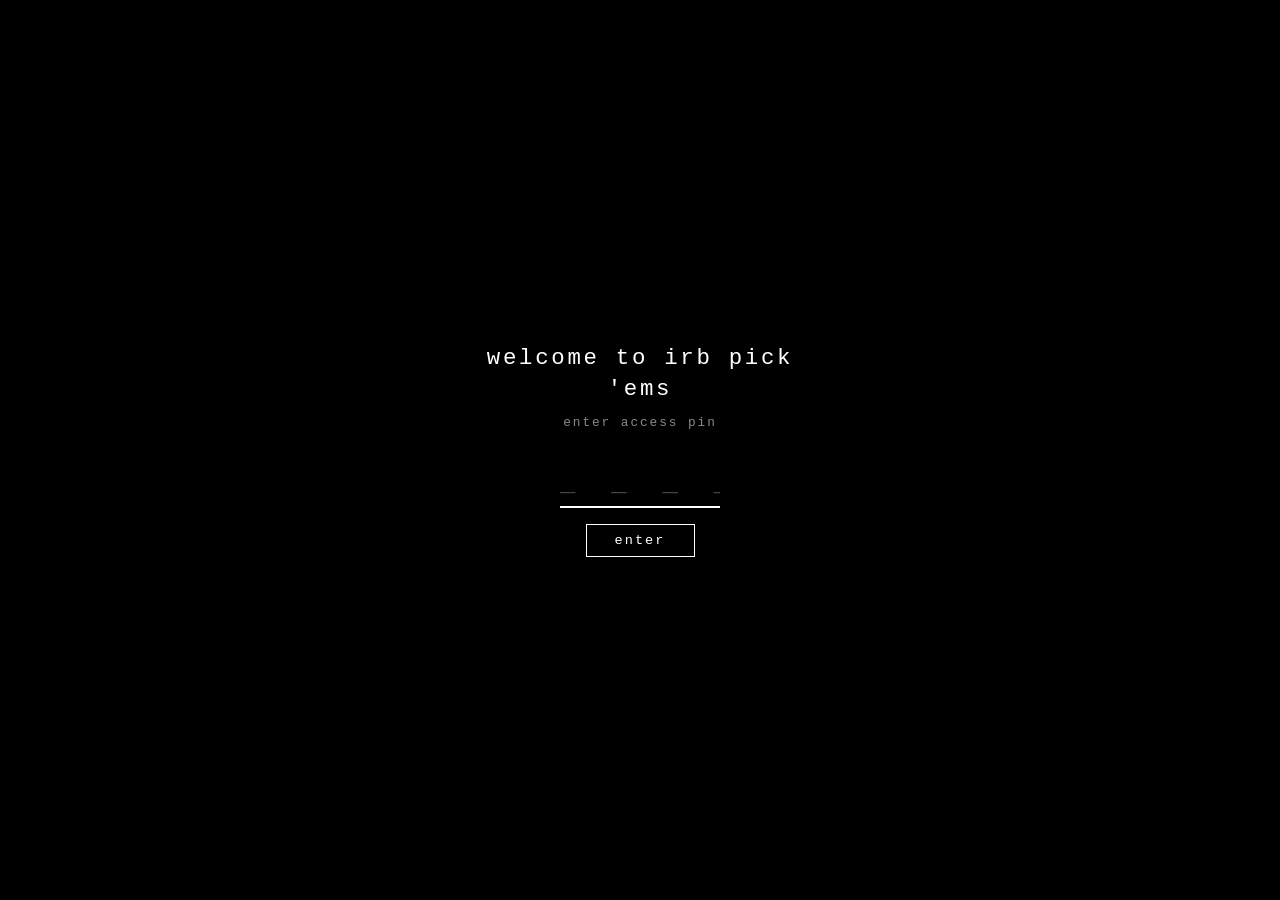
==== commit c82445ab: "Add files via upload" ====
--- a/index.html
+++ b/index.html
@@ -18,7 +18,7 @@
   <link rel="apple-touch-icon" href="icons/icon-192.png" />
   <link rel="icon" type="image/svg+xml" href="favicon.svg" />
   <link rel="icon" type="image/x-icon" href="favicon.ico" />
-  <link rel="stylesheet" href="css/styles.css?v=13" />
+  <link rel="stylesheet" href="css/styles.css?v=13a" />
 </head>
 <body>
 
@@ -94,14 +94,14 @@
 <div id="toast-container"></div>
 
 <!-- Cache-bust the main entry script so a stale browser cache can't serve v9 app.js. -->
-<script type="module" src="js/app.js?v=13"></script>
+<script type="module" src="js/app.js?v=13a"></script>
 <script>
   // Service worker registration + auto-update.
   // When a new SW takes over (e.g. v10 replacing v9), force a one-time reload
   // so the user sees the new code instead of the cached v9 shell.
   if ('serviceWorker' in navigator) {
     window.addEventListener('load', () => {
-      navigator.serviceWorker.register('service-worker.js?v=13')
+      navigator.serviceWorker.register('service-worker.js?v=13a')
         .then(reg => {
           console.log('[SW] registered:', reg.scope);
           // If there's already a waiting worker, tell it to activate now.
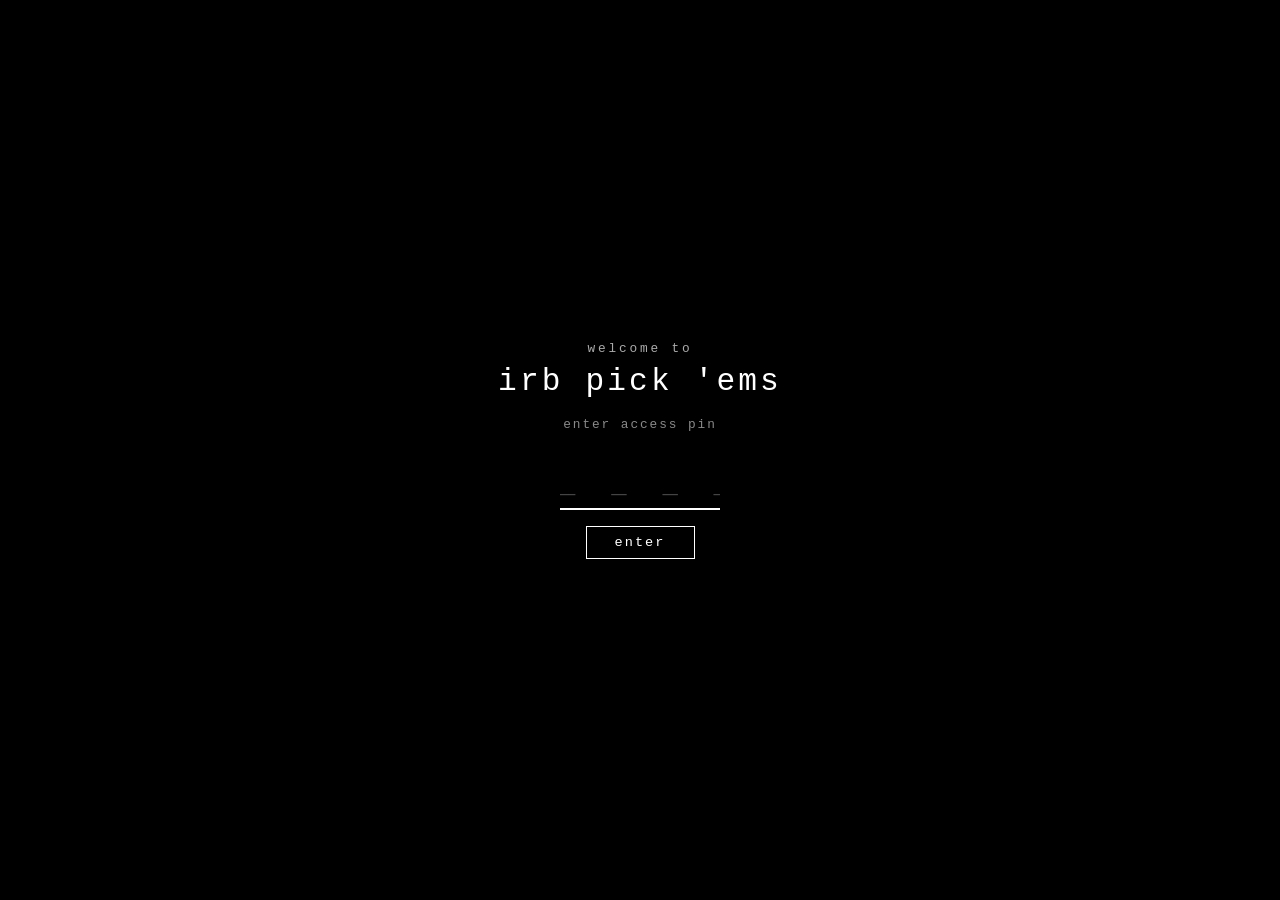
==== commit 57b9eed2: "Add files via upload" ====
--- a/index.html
+++ b/index.html
@@ -18,9 +18,15 @@
   <link rel="apple-touch-icon" href="icons/icon-192.png" />
   <link rel="icon" type="image/svg+xml" href="favicon.svg" />
   <link rel="icon" type="image/x-icon" href="favicon.ico" />
-  <link rel="stylesheet" href="css/styles.css?v=13a" />
+  <link rel="stylesheet" href="css/styles.css?v=15-2" />
+  <style>
+    /* v14.1: Hide app shell until JS is ready so users don't see a flash of the
+       maroon header before the PIN gate / dashboard renders. JS removes the
+       `cfbp-booting` class on body once layout is decided. */
+    body.cfbp-booting .page-wrapper { visibility: hidden; }
+  </style>
 </head>
-<body>
+<body class="cfbp-booting">
 
 <!-- Inline theme bootstrap — runs before the module loads so users on a non-default
      theme don't see a flash of the Aggie palette. Reads settings.theme directly. -->
@@ -81,11 +87,11 @@
     <button class="nav-item" data-tab="leaderboard">
       <span class="nav-icon">🏆</span><span>Standings</span>
     </button>
+    <button class="nav-item" data-tab="rules">
+      <span class="nav-icon">📋</span><span>Rules</span>
+    </button>
     <button class="nav-item" data-tab="commissioner">
       <span class="nav-icon">⚙️</span><span>Comm.</span>
-    </button>
-    <button class="nav-item" data-tab="rules">
-      <span class="nav-icon">📋</span><span>Rules</span>
     </button>
   </nav>
 
@@ -94,14 +100,14 @@
 <div id="toast-container"></div>
 
 <!-- Cache-bust the main entry script so a stale browser cache can't serve v9 app.js. -->
-<script type="module" src="js/app.js?v=13a"></script>
+<script type="module" src="js/app.js?v=15-2"></script>
 <script>
   // Service worker registration + auto-update.
   // When a new SW takes over (e.g. v10 replacing v9), force a one-time reload
   // so the user sees the new code instead of the cached v9 shell.
   if ('serviceWorker' in navigator) {
     window.addEventListener('load', () => {
-      navigator.serviceWorker.register('service-worker.js?v=13a')
+      navigator.serviceWorker.register('service-worker.js?v=15-2')
         .then(reg => {
           console.log('[SW] registered:', reg.scope);
           // If there's already a waiting worker, tell it to activate now.
--- a/css/styles.css
+++ b/css/styles.css
@@ -113,7 +113,10 @@
 .time-window-label{font-family:'Oswald',sans-serif;font-size:.75rem;font-weight:600;text-transform:uppercase;letter-spacing:.08em;color:var(--text-muted);margin:16px 0 8px}
 /* Matchup */
 .matchup{display:grid;grid-template-columns:1fr auto 1fr;align-items:center;gap:12px;margin-bottom:10px}
-.team{display:flex;flex-direction:column;gap:2px}.team.home{text-align:right}.team.away{text-align:left}
+/* Center team names so the @ separator is the visual anchor — easier to tap
+   on mobile, and looks balanced. Previously names hugged the outer edges
+   which felt off-center and could push longer names to ellipsis. */
+.team{display:flex;flex-direction:column;gap:2px;text-align:center;min-width:0}
 .team-rank{font-size:.7rem;color:var(--gold);font-weight:700;font-family:'Oswald',sans-serif}
 .team-name{font-family:'Oswald',sans-serif;font-size:1.05rem;font-weight:600;color:var(--text-primary);line-height:1.2}
 .team-conf{font-size:.7rem;color:var(--text-muted)}
@@ -149,7 +152,7 @@
 .dq-unavailable{background:var(--loss-bg);color:var(--loss);border:1px solid rgba(185,28,28,.3)}
 /* Pick buttons */
 .pick-buttons{display:grid;grid-template-columns:1fr 1fr;gap:8px;margin-top:12px}
-.pick-btn{padding:12px 8px;border-radius:var(--btn-radius);border:2px solid var(--border);background:var(--bg-card-alt);color:var(--text-secondary);font-family:'Oswald',sans-serif;font-size:.9rem;font-weight:600;cursor:pointer;transition:all var(--transition);text-align:center;line-height:1.2;min-height:48px;-webkit-tap-highlight-color:transparent}
+.pick-btn{padding:14px 10px;border-radius:var(--btn-radius);border:2px solid var(--border);background:var(--bg-card-alt);color:var(--text-secondary);font-family:'Oswald',sans-serif;font-size:.92rem;font-weight:600;cursor:pointer;transition:all var(--transition);text-align:center;line-height:1.25;min-height:56px;-webkit-tap-highlight-color:transparent;word-break:break-word}
 .pick-btn:active:not(:disabled){transform:scale(.97)}
 .pick-btn.selected{border-color:var(--maroon);background:var(--maroon-pale);color:var(--maroon)}
 .pick-btn.locked-win{border-color:var(--win);background:var(--win-bg);color:var(--win)}
@@ -390,9 +393,13 @@
   text-align:center;max-width:320px;width:100%;
   font-family:'Courier New',Courier,monospace;
 }
+.site-gate-title-top{
+  color:#aaa;font-size:.8rem;font-weight:400;
+  letter-spacing:.22em;text-transform:lowercase;margin-bottom:6px;line-height:1.2;
+}
 .site-gate-title{
-  color:#fff;font-size:clamp(1rem,4vw,1.4rem);font-weight:400;
-  letter-spacing:.12em;text-transform:lowercase;margin-bottom:8px;line-height:1.4;
+  color:#fff;font-size:clamp(1.4rem,5.5vw,1.95rem);font-weight:500;
+  letter-spacing:.1em;text-transform:lowercase;margin-bottom:14px;line-height:1.25;
 }
 .site-gate-subtitle{
   color:#888;font-size:.8rem;letter-spacing:.15em;text-transform:lowercase;margin-bottom:28px;
@@ -435,36 +442,46 @@
 .pick-cell.result-win  .pick-icon{color:var(--win,#1a7a3f)}
 .pick-cell.result-loss .pick-icon{color:var(--loss,#b91c1c)}
 
-/* Small pulsing dot used in live pills and live cells */
+/* Small pulsing dot used in live pills and live cells (maroon-themed) */
 .live-dot{display:inline-block;width:7px;height:7px;border-radius:50%;
-  background:#e0a020;margin-right:5px;vertical-align:middle;
+  background:var(--maroon-light);margin-right:5px;vertical-align:middle;
   animation:live-dot-pulse 1.6s ease-in-out infinite}
 @keyframes live-dot-pulse{0%,100%{opacity:1;transform:scale(1)}50%{opacity:.35;transform:scale(.78)}}
 
-/* Calm "LIVE 14–10" pill (replaces the loud 🔴) */
-.live-pill{display:inline-flex;align-items:center;color:#9a6a00;
-  background:rgba(224,160,32,.12);border:1px solid rgba(224,160,32,.35);
+/* Calm "LIVE 14–10" pill — maroon tonal, matches the app's brand palette
+   instead of clashing amber/blue. */
+.live-pill{display:inline-flex;align-items:center;color:var(--maroon-mid);
+  background:var(--maroon-pale);border:1px solid var(--maroon-tint);
   padding:1px 8px;border-radius:20px;font-weight:600;font-family:'Oswald',sans-serif;
   letter-spacing:.03em;white-space:nowrap}
 
-/* Live pick cells — soft tints, gentle breathing animation, direction arrow.
-   COVERING = amber/gold (warm, "you're winning the bet"),
-   TRAILING = slate/blue-grey (cool, "you're behind") — intentionally NOT red,
-   so it can never be confused with a finalized LOSS box. */
+/* Live pick cells — tentative covering/trailing states.
+   v14 rework: light green tint for currently-covering, light red tint for
+   currently-trailing. The same colour FAMILY as final win/loss boxes (so the
+   intuition carries), but with low-opacity backgrounds + pulsing animation +
+   directional arrows to mark them as TENTATIVE not confirmed. Finalized cells
+   keep the bold solid green/red boxes, which now read as clearly "decided"
+   vs these subtle pulsing tints. */
 .pick-cell.pick-live{font-weight:600}
 .pick-cell.pick-live-covering{
-  background:rgba(224,160,32,.14);color:#7a5200;
-  animation:live-cell-breathe-warm 2s ease-in-out infinite}
+  background:rgba(26,122,63,.10);color:#1A7A3F;
+  animation:live-cell-breathe-cov 2s ease-in-out infinite}
 .pick-cell.pick-live-trailing{
-  background:rgba(90,110,140,.14);color:#3d4d63;
-  animation:live-cell-breathe-cool 2s ease-in-out infinite}
+  background:rgba(185,28,28,.08);color:#9a3030;
+  animation:live-cell-breathe-trail 2s ease-in-out infinite}
 .pick-cell.pick-live-even{
-  background:rgba(122,106,90,.12);color:#5b5043}
+  background:rgba(122,106,90,.10);color:var(--text-secondary)}
 .live-arrow{margin-left:5px;font-size:.78rem;font-weight:700}
-.pick-cell.pick-live-covering .live-arrow{color:#c98a00}
-.pick-cell.pick-live-trailing .live-arrow{color:#6a7c93}
-@keyframes live-cell-breathe-warm{0%,100%{background:rgba(224,160,32,.10)}50%{background:rgba(224,160,32,.22)}}
-@keyframes live-cell-breathe-cool{0%,100%{background:rgba(90,110,140,.10)}50%{background:rgba(90,110,140,.22)}}
+.pick-cell.pick-live-covering .live-arrow{color:var(--win)}
+.pick-cell.pick-live-trailing .live-arrow{color:var(--loss)}
+@keyframes live-cell-breathe-cov{0%,100%{background:rgba(26,122,63,.07)}50%{background:rgba(26,122,63,.18)}}
+@keyframes live-cell-breathe-trail{0%,100%{background:rgba(185,28,28,.05)}50%{background:rgba(185,28,28,.15)}}
+
+/* Make sure FINAL cells stay BOLD and unmistakable — solid backgrounds, no
+   pulse, no opacity. The contrast with the pulsing tentative cells above is
+   what makes "decided vs in-progress" obvious at a glance. */
+.pick-cell.result-win{background:var(--win-bg);color:var(--win);font-weight:700}
+.pick-cell.result-loss{background:var(--loss-bg);color:var(--loss);font-weight:700}
 
 /* Respect reduced-motion preferences — drop animations, keep the color cues */
 @media (prefers-reduced-motion: reduce){
@@ -588,3 +605,415 @@
 .avail-group:not([open]) .avail-group-header::before{transform:rotate(-90deg)}
 .avail-group-header:hover{color:var(--maroon)}
 .avail-group-body{padding:8px}
+
+/* Tiebreaker privacy marker — *** shown to viewers who haven't earned the right
+   to see another player's guess yet. Same letter-spacing as a PIN field so it
+   reads as "hidden value" rather than "no value". */
+.tb-hidden{font-family:'Courier New',monospace;letter-spacing:.2em;color:var(--text-muted);font-weight:600}
+
+/* Subtle ESPN gamecast link inside the dashboard row meta */
+.espn-link{font-size:.66rem;color:var(--text-muted);text-decoration:none;border-bottom:1px dotted var(--text-muted);padding-bottom:0;letter-spacing:.04em}
+.espn-link:hover{color:var(--maroon);border-bottom-color:var(--maroon)}
+
+/* Cloud-sync explainer panel — surfaces what auto-syncs vs. doesn't, plus live stats */
+.sync-status-panel{background:var(--maroon-pale);border:1px solid var(--maroon-tint);
+  border-radius:8px;padding:12px 14px;margin-bottom:14px}
+.sync-explainer{margin:0 0 10px 0;padding-left:18px;font-size:.78rem;line-height:1.45;color:var(--text-secondary)}
+.sync-explainer li{margin-bottom:4px}
+.sync-stats{display:grid;grid-template-columns:repeat(auto-fit,minmax(140px,1fr));gap:6px 14px;
+  background:var(--bg-card);border:1px solid var(--border);border-radius:6px;padding:8px 10px;
+  font-size:.78rem}
+.sync-stats > div{display:flex;flex-direction:column;gap:1px}
+.sync-stats strong{color:var(--text-primary);font-weight:600}
+
+/* ── v14: Mobile responsiveness pass ──────────────────────────────────────────
+   Goal: zero accidental horizontal scroll on iPhone; everything fits within the
+   viewport. Wide tables (.dashboard-scroll, .batch-grid-scroll) intentionally
+   keep their own internal scroll containers — only the OUTER page should never
+   scroll sideways. */
+
+/* Enforce border-box everywhere so padding never pushes elements past their
+   parent's width. Combined with the existing body overflow-x:hidden, this is
+   the foundation for "no surprise horizontal scroll." */
+*, *::before, *::after { box-sizing: border-box; }
+
+/* Belt-and-suspenders: prevent any descendant from forcing the wrapper wider
+   than the viewport. */
+.page-wrapper { overflow-x: hidden; max-width: 100vw; }
+.main-content { overflow-x: hidden; }
+
+/* Narrow viewports — tighten page padding so 12+content+12 fits an iPhone SE
+   width (375px) without bleeding past. v14.1: bumped from 12→14px so cards
+   have a visible breathing margin on the left/right edges. */
+@media (max-width: 480px) {
+  :root { --page-pad: 14px; }
+  .app-header-inner { gap: 8px; padding: 10px var(--page-pad); }
+  .app-logo-text { font-size: 1.05rem; }
+  .app-logo-icon { width: 30px; height: 30px; font-size: 17px; }
+  /* Header right-side: PT/MT/CT/ET + theme dropdown + sync badge + meta were
+     fighting for horizontal space. Allow them to wrap onto a second line on
+     phones; on desktop they stay inline. */
+  .header-right { flex-wrap: wrap; justify-content: flex-end; gap: 6px; row-gap: 4px; }
+  .header-meta { font-size: .65rem; }
+  /* Pick buttons: thumb-friendly without overflowing. */
+  .pick-btn { min-height: 52px; padding: 12px 8px; font-size: .88rem; }
+  /* Modal: full width on phones. */
+  .modal { padding: 20px var(--page-pad); }
+  /* Player admin row: stack to single column on phones. */
+  .player-admin-controls { flex-direction: column; align-items: stretch; }
+  .player-admin-field { flex-direction: column; }
+  .pin-input, .email-input { width: 100%; }
+  /* Available-games filter bar: each control on its own line. */
+  .avail-filter-label { min-width: 100%; }
+  /* Toasts: edge-to-edge with consistent inset. */
+  #toast-container { left: 8px; right: 8px; top: 70px; }
+  /* Section cards: tighter inner padding. */
+  .card { padding: 12px; }
+  /* Bottom nav: trim font so 5 tabs fit comfortably. */
+  .nav-item { font-size: .62rem; }
+  .nav-icon { font-size: 1.1rem; }
+  /* Sync stats — go single-column. */
+  .sync-stats { grid-template-columns: 1fr; }
+}
+
+/* Very narrow (under 360px — older iPhone SE / mini) */
+@media (max-width: 360px) {
+  :root { --page-pad: 10px; }
+  .app-logo-text { font-size: .95rem; }
+  .header-meta { display: none; }
+  .nav-item span:last-child { font-size: .58rem; }
+}
+
+/* ── v14: Dashboard layout toggle (Standard / Compact) ─────────────────────── */
+.card-header-row{display:flex;align-items:center;justify-content:space-between;gap:10px;flex-wrap:wrap}
+.layout-toggle{display:inline-flex;background:var(--bg-input);border-radius:6px;padding:2px;gap:0}
+.layout-toggle-btn{background:transparent;border:none;padding:5px 12px;font-size:.72rem;font-family:'Oswald',sans-serif;
+  font-weight:600;letter-spacing:.04em;color:var(--text-muted);cursor:pointer;border-radius:4px;transition:all var(--transition)}
+.layout-toggle-btn.active{background:var(--maroon);color:#fff}
+.layout-toggle-btn:hover:not(.active){color:var(--maroon)}
+
+/* Compact dashboard — one stacked card per game, player picks in initial-chips */
+.dashboard-compact{display:flex;flex-direction:column;gap:8px}
+.dc-game{background:var(--bg-card);border:1px solid var(--border);border-radius:10px;padding:10px 12px}
+.dc-game-head{display:flex;flex-wrap:wrap;align-items:baseline;gap:8px;justify-content:space-between;margin-bottom:8px}
+.dc-matchup{font-family:'Oswald',sans-serif;font-weight:700;font-size:.92rem;color:var(--text-primary);min-width:0}
+.dc-meta{display:flex;flex-wrap:wrap;align-items:center;gap:6px;font-size:.7rem;color:var(--text-muted)}
+.dc-status{display:inline-flex;align-items:center;gap:4px;padding:1px 7px;border-radius:10px;font-weight:600;font-family:'Oswald',sans-serif;letter-spacing:.03em}
+.dc-status.dc-final{background:var(--bg-input);color:var(--text-secondary)}
+.dc-status.dc-live{background:var(--maroon-pale);color:var(--maroon-mid);border:1px solid var(--maroon-tint)}
+.dc-status.dc-scheduled{background:transparent;color:var(--text-muted)}
+
+/* Player chips inside a compact game card */
+.dc-chips{display:flex;flex-wrap:wrap;gap:6px}
+.dc-chip{display:inline-flex;align-items:center;gap:5px;padding:4px 8px;border-radius:14px;font-size:.72rem;
+  font-family:'Oswald',sans-serif;font-weight:600;border:1px solid var(--border);background:var(--bg-input);
+  color:var(--text-secondary);line-height:1;white-space:nowrap;cursor:default}
+.dc-chip-init{background:var(--maroon);color:#fff;width:18px;height:18px;border-radius:50%;display:inline-flex;
+  align-items:center;justify-content:center;font-size:.62rem;letter-spacing:.02em}
+.dc-chip-pick{letter-spacing:.02em}
+/* Decided states — bold colours, mirror the matrix */
+.dc-chip-win{background:var(--win-bg);border-color:rgba(26,122,63,.35);color:var(--win)}
+.dc-chip-win .dc-chip-init{background:var(--win)}
+.dc-chip-loss{background:var(--loss-bg);border-color:rgba(185,28,28,.35);color:var(--loss)}
+.dc-chip-loss .dc-chip-init{background:var(--loss)}
+.dc-chip-nd{background:var(--nd-bg);color:var(--nd)}
+/* Live tentative — same light tints as the matrix, gentle pulse */
+.dc-chip-live-covering{background:rgba(26,122,63,.10);color:#1A7A3F;animation:live-cell-breathe-cov 2s ease-in-out infinite}
+.dc-chip-live-covering .dc-chip-init{background:var(--win)}
+.dc-chip-live-trailing{background:rgba(185,28,28,.08);color:#9a3030;animation:live-cell-breathe-trail 2s ease-in-out infinite}
+.dc-chip-live-trailing .dc-chip-init{background:var(--loss)}
+.dc-chip-live{background:var(--maroon-pale);color:var(--maroon-mid)}
+.dc-chip-none{opacity:.5}
+@media (prefers-reduced-motion: reduce){
+  .dc-chip-live-covering,.dc-chip-live-trailing{animation:none}
+}
+
+/* ── v14: Emoji reactions on dashboard games ──────────────────────────────── */
+.reaction-strip{display:inline-flex;align-items:center;gap:4px;flex-wrap:wrap;margin-top:6px;position:relative}
+.reaction-chip{display:inline-flex;align-items:center;gap:3px;padding:2px 7px;border-radius:12px;
+  background:var(--bg-input);border:1px solid var(--border);cursor:pointer;font-size:.72rem;
+  font-family:'Oswald',sans-serif;color:var(--text-secondary);line-height:1;transition:all var(--transition)}
+.reaction-chip:hover{border-color:var(--maroon-light);background:var(--maroon-pale)}
+.reaction-chip-mine{background:var(--maroon-pale);border-color:var(--maroon-light);color:var(--maroon)}
+.reaction-chip-emoji{font-size:.85rem;line-height:1}
+.reaction-chip-count{font-weight:600;font-size:.7rem}
+.reaction-add-btn{display:inline-flex;align-items:center;justify-content:center;width:22px;height:22px;
+  border-radius:50%;border:1px dashed var(--border);background:transparent;color:var(--text-muted);
+  cursor:pointer;font-size:.85rem;line-height:1;padding:0;font-weight:600;transition:all var(--transition)}
+.reaction-add-btn:hover{border-color:var(--maroon);color:var(--maroon);background:var(--maroon-pale)}
+.reaction-picker{position:absolute;top:100%;left:0;margin-top:4px;background:var(--bg-card);
+  border:1px solid var(--border);border-radius:8px;padding:4px;display:flex;gap:2px;
+  box-shadow:var(--shadow-card);z-index:50}
+.reaction-pick-option{background:transparent;border:none;cursor:pointer;font-size:1.1rem;padding:4px 6px;
+  border-radius:6px;line-height:1;transition:background var(--transition)}
+.reaction-pick-option:hover{background:var(--bg-input)}
+
+/* ── v14.1: Mobile edge margin guard ──────────────────────────────────────────
+   Belt-and-suspenders to ensure cards never hug the viewport edges on phones,
+   regardless of what padding overrides any inner component might have. */
+@media (max-width: 480px) {
+  .main-content { padding-left: 14px; padding-right: 14px; }
+  /* dashboard-scroll wraps the wide matrix; let it have a touch of horizontal
+     margin too, since it sits flush against .main-content with no .card wrapper */
+  .dashboard-scroll, .batch-grid-scroll { margin-left: 0; margin-right: 0; }
+}
+
+/* ── v15: Reaction polish + blinding ─────────────────────────────────────────
+   Priority 9: fix emoji vertical-centering in bubbles (line-height: 1 was
+   pushing them to the baseline). Priority 5: zero-height empty strips with a
+   tiny "+" affordance still visible for logged-in players. */
+.reaction-chip{padding:3px 8px 4px;line-height:1.15}
+.reaction-chip-emoji{font-size:.95rem;line-height:1.15;display:inline-flex;align-items:center;height:1em}
+.reaction-add-btn{display:inline-flex;align-items:center;justify-content:center;
+  line-height:1;padding-bottom:1px /* nudge "+" off the bottom border */}
+.reaction-strip-empty{margin-top:2px}
+.reaction-add-btn-mini{width:18px;height:18px;font-size:.78rem;opacity:.55;border-style:dotted;border-width:1px}
+.reaction-add-btn-mini:hover{opacity:1}
+
+/* Picker — wrap on small viewports, scroll inside if it overflows. The palette
+   doubled in size (Priority 9) so this matters now. */
+.reaction-picker{flex-wrap:wrap;max-width:230px;max-height:80px;overflow-y:auto}
+@media (max-width: 480px) { .reaction-picker{max-width:200px} }
+
+/* Blinded chip — same shape as a normal chip but visually muted so it reads
+   as "deliberately hidden" rather than empty. Priority 3 in compact view. */
+.dc-chip-blind{background:var(--bg-input);color:var(--text-muted);opacity:.85}
+.dc-chip-blind .dc-chip-init{background:var(--text-muted)}
+.dc-chip-blind .dc-chip-pick{font-family:'Courier New',monospace;letter-spacing:.1em}
+
+/* Randomize-picks row above the games list (Priority 8) */
+.randomize-row{gap:8px;flex-wrap:wrap;background:var(--bg-card-alt);border:1px dashed var(--border);
+  border-radius:8px;padding:8px 12px;align-items:center}
+.randomize-row .text-xs{flex:1;min-width:160px}
+
+/* ── v15 Priority 7: column drag-to-reorder ────────────────────────────────────
+   Both matrix headers (.player-col) and compact chips (.dc-chip) are
+   draggable. The handle ≡ glyph indicates the affordance on desktop; on touch
+   the long-press gesture is the primary discovery path. */
+.player-col{position:relative;cursor:grab}
+.player-col:active{cursor:grabbing}
+.col-drag-handle{display:inline-block;color:var(--text-muted);font-size:.6rem;margin-right:4px;opacity:.4}
+.player-col:hover .col-drag-handle{opacity:.85}
+.col-dragging{opacity:.5}
+.col-drop-target{outline:2px dashed var(--maroon-light);outline-offset:1px;border-radius:6px}
+.dc-chip[draggable="true"]{cursor:grab;touch-action:pan-y}     /* allow vertical page scroll, drag is opt-in via long-press */
+.dc-chip[draggable="true"]:active{cursor:grabbing}
+.dc-chip.col-dragging{transform:scale(.95);box-shadow:0 0 0 2px var(--maroon-light)}
+
+/* v15.1 Priority 1: Foolproof spread input — favorite picker + positive margin */
+.spread-input-row{display:grid;grid-template-columns:1fr 110px;gap:8px}
+@media (max-width: 480px) { .spread-input-row{grid-template-columns:1fr} }
+
+/* ── v15.1: Persistent backend-error banner (loud-fail) ────────────────────────
+   Sticks to the top of the viewport whenever cross-device sync is broken so
+   players and the commissioner can SEE that their submissions might not be
+   reaching the league. Dismissable but not auto-hidden. Replaced by a new
+   message in place if multiple errors fire. */
+.backend-error-banner{position:sticky;top:0;left:0;right:0;z-index:200;
+  background:#7c1010;color:#fff;font-family:'Inter',sans-serif;border-bottom:3px solid #4a0808;
+  box-shadow:0 2px 8px rgba(0,0,0,.25)}
+.beb-inner{max-width:var(--max-width);margin:0 auto;display:flex;align-items:flex-start;gap:10px;
+  padding:10px 14px}
+.beb-icon{font-size:1.3rem;line-height:1;flex-shrink:0;margin-top:1px}
+.beb-text{flex:1;min-width:0;font-size:.82rem;line-height:1.4}
+.beb-text strong{display:block;font-size:.88rem;letter-spacing:.02em}
+.beb-detail{font-family:'Courier New',monospace;font-size:.72rem;opacity:.92;margin-top:2px;word-break:break-word}
+.beb-hint{margin-top:3px;font-size:.74rem;opacity:.92}
+.beb-retry, .beb-close{background:rgba(255,255,255,.18);color:#fff;border:1px solid rgba(255,255,255,.35);
+  padding:5px 11px;border-radius:6px;cursor:pointer;font-size:.74rem;font-family:'Oswald',sans-serif;
+  font-weight:600;letter-spacing:.04em;flex-shrink:0;align-self:flex-start}
+.beb-retry:hover, .beb-close:hover{background:rgba(255,255,255,.28)}
+.beb-close{padding:5px 9px}
+@media (max-width:480px){
+  .beb-inner{flex-wrap:wrap;padding:9px 12px;gap:8px}
+  .beb-retry, .beb-close{font-size:.68rem;padding:4px 8px}
+}
+
+/* ── v15.1 Priority 2: Stark final colors that override alternating rows ──
+   The earlier pale tints (--win-bg / --loss-bg) made FINAL cells look
+   indistinguishable from "no pick yet" at a glance. Now FINAL cells get a
+   saturated solid fill with white text — unmistakable.
+
+   We also need to override the alternating-row grey from
+   `.dashboard-table tr:nth-child(even) td` (same specificity as
+   `.pick-cell.result-win`), which can otherwise win the cascade in even rows
+   and leave a final cell looking grey. `!important` here is appropriate
+   because the result colors carry critical semantic meaning that should NOT
+   be overridden by visual zebra-striping. */
+.pick-cell.result-win {
+  background: var(--win) !important;
+  color: #fff !important;
+  font-weight: 700;
+}
+.pick-cell.result-loss {
+  background: var(--loss) !important;
+  color: #fff !important;
+  font-weight: 700;
+}
+/* Icons (✓/✗) inside the cell go white to read against the saturated fill */
+.pick-cell.result-win .pick-icon,
+.pick-cell.result-loss .pick-icon { color: #fff !important; }
+
+/* Compact view: bold final colors on the chips themselves, same override */
+.dc-chip-win  { background: var(--win)  !important; color: #fff !important; border-color: var(--win)  !important; }
+.dc-chip-loss { background: var(--loss) !important; color: #fff !important; border-color: var(--loss) !important; }
+.dc-chip-win  .dc-chip-init { background: rgba(255,255,255,.25) !important; color: #fff !important; }
+.dc-chip-loss .dc-chip-init { background: rgba(255,255,255,.25) !important; color: #fff !important; }
+
+/* Live cells (pulsing tints) and no-decision keep the muted palette so the
+   visual hierarchy remains: grey/neutral = scheduled, pulsing tint = live,
+   solid bold = final-decided. No changes needed there. */
+
+/* ── v15.1 Priority 3B: Bigger emoji picker, grid layout, mobile-friendly ──
+   The old picker was a wrapping flex row with 1.1rem fonts at 4×6 padding,
+   making each tap target effectively ~22×22 — way too small on phones.
+   New design: a true CSS grid with min 40px cells, generous gap, more cells
+   per row on wider viewports so the grid stays roughly square (3 rows max).
+   Overrides earlier flex-based rules below. */
+.reaction-picker {
+  display: grid !important;
+  grid-template-columns: repeat(5, 44px);    /* 5 columns × 3 rows for 15 emojis */
+  gap: 6px;
+  padding: 8px;
+  max-width: none !important;
+  max-height: none !important;
+  overflow: visible !important;
+  /* Drop above when the strip is near the bottom of the viewport; default
+     stays below the "+" button. The simple fallback works for most cases —
+     for truly cramped layouts we let it scroll its parent. */
+}
+.reaction-pick-option {
+  width: 44px;
+  height: 44px;
+  font-size: 1.55rem;
+  padding: 0;
+  display: flex;
+  align-items: center;
+  justify-content: center;
+  border-radius: 8px;
+  line-height: 1;
+}
+.reaction-pick-option:active { transform: scale(.92); }
+
+@media (max-width: 480px) {
+  .reaction-picker {
+    /* Wider phones (≥360px) fit 7 columns × 3 rows neatly inside ~330px.
+       This breakpoint inherits the grid above and just bumps column count. */
+    grid-template-columns: repeat(7, 42px);
+    gap: 5px;
+    padding: 9px;
+  }
+  .reaction-pick-option { width: 42px; height: 42px; font-size: 1.55rem; }
+}
+@media (max-width: 360px) {
+  .reaction-picker { grid-template-columns: repeat(5, 42px); }
+}
+
+/* ── v15.1 Priority 4: Always-visible kickoff time + state pill ──
+   The kickoff date+time now appears on every row regardless of status. A
+   small saturated pill is appended when the game is LIVE or FINAL so users
+   can see at a glance: "Sat 9/7 3:30 PM ET · FINAL 35-28". */
+.kickoff-time { font-size: .68rem; color: var(--text-muted); letter-spacing: .02em; }
+.status-pill {
+  display: inline-flex; align-items: center; gap: 4px;
+  padding: 1px 7px; margin-left: 6px;
+  font-family: 'Oswald', sans-serif; font-weight: 600; font-size: .64rem;
+  letter-spacing: .04em; border-radius: 10px; line-height: 1.5;
+}
+.status-pill-final {
+  background: var(--win); color: #fff;
+  /* "FINAL" pill uses the same saturated green as the result cells so the
+     two visual languages stay consistent. */
+}
+
+/* ── v15.2: Alma Mater Watch result pills (straight-up only) ───────────────
+   Replaces the previous bare <strong> approach with clear bordered pills so
+   it's unmistakable that this column is about straight-up W/L (the game
+   result), not ATS. Stark saturated colors match the dashboard final cells. */
+.alma-result-pill {
+  display: inline-flex; align-items: center;
+  padding: 1px 8px; border-radius: 10px;
+  font-family: 'Oswald', sans-serif; font-weight: 700; font-size: .7rem;
+  letter-spacing: .04em; line-height: 1.5;
+}
+.alma-result-pill.alma-result-win  { background: var(--win);  color: #fff; }
+.alma-result-pill.alma-result-loss { background: var(--loss); color: #fff; }
+.alma-result-pill.alma-result-tie  { background: var(--text-muted); color: #fff; }
+
+.alma-live-pill {
+  display: inline-flex; align-items: center; gap: 4px;
+  padding: 1px 8px; border-radius: 10px;
+  background: var(--maroon-pale); color: var(--maroon-mid);
+  border: 1px solid var(--maroon-tint);
+  font-family: 'Oswald', sans-serif; font-weight: 600; font-size: .68rem;
+  letter-spacing: .04em; line-height: 1.5;
+}
+.alma-live-pill.alma-live-ahead  { color: var(--win); border-color: rgba(26,122,63,.35); background: rgba(26,122,63,.10); }
+.alma-live-pill.alma-live-behind { color: var(--loss); border-color: rgba(185,28,28,.35); background: rgba(185,28,28,.10); }
+
+/* ── v15.2: Edit-mode banner on picks page ─────────────────────────────────── */
+.edit-mode-banner {
+  background: var(--maroon-pale); color: var(--maroon-mid);
+  border: 1px solid var(--maroon-tint); border-radius: 8px;
+  padding: 10px 12px; font-size: .82rem; margin-bottom: 12px;
+  line-height: 1.35;
+}
+.mr-sm { margin-right: 8px; }
+
+/* ── v15.2 Commissioner panel tabs ──────────────────────────────────────────
+   Groups the 18 admin sections into 5 buckets (Week / Games / Players /
+   Settings / Data) so the panel doesn't require infinite scrolling.
+
+   The active tab is set as data-comm-active on the container; CSS hides any
+   .admin-section whose data-comm-tab doesn't match. The section header and
+   the Sections menu (📚) stay visible across all tabs. */
+
+.comm-tabbar {
+  display: flex; gap: 4px;
+  background: var(--bg-card-alt); border: 1px solid var(--border);
+  border-radius: 12px; padding: 4px;
+  margin-bottom: 16px;
+  position: sticky; top: 0; z-index: 50;
+  box-shadow: 0 1px 3px rgba(0,0,0,.04);
+  overflow-x: auto;          /* allow horizontal scroll on very narrow phones */
+  scrollbar-width: none;
+}
+.comm-tabbar::-webkit-scrollbar { display: none; }
+
+.comm-tab {
+  flex: 1 1 0; min-width: 60px;
+  display: flex; flex-direction: column; align-items: center; gap: 2px;
+  padding: 7px 8px;
+  background: transparent; border: none; cursor: pointer;
+  border-radius: 8px;
+  font-family: 'Oswald', sans-serif; font-weight: 600;
+  color: var(--text-muted);
+  transition: all var(--transition);
+}
+.comm-tab:hover { color: var(--maroon); background: rgba(80,0,0,.04); }
+.comm-tab.active {
+  background: var(--maroon);
+  color: #fff;
+  box-shadow: 0 1px 4px rgba(80,0,0,.25);
+}
+.comm-tab-icon { font-size: 1.05rem; line-height: 1; }
+.comm-tab-label { font-size: .72rem; letter-spacing: .04em; text-transform: uppercase; }
+
+/* Default: hide all sections; the active-tab rule below re-shows the ones
+   matching the current tab. We're explicit about which selectors hide so the
+   section-header (h2 "Commissioner Panel"), the .comm-tabbar itself, and the
+   📚 sections menu (which has no data-comm-tab) remain visible. */
+#page-commissioner[data-comm-active] .admin-section[data-comm-tab] { display: none; }
+#page-commissioner[data-comm-active="week"]     .admin-section[data-comm-tab="week"],
+#page-commissioner[data-comm-active="games"]    .admin-section[data-comm-tab="games"],
+#page-commissioner[data-comm-active="players"]  .admin-section[data-comm-tab="players"],
+#page-commissioner[data-comm-active="settings"] .admin-section[data-comm-tab="settings"],
+#page-commissioner[data-comm-active="data"]     .admin-section[data-comm-tab="data"] {
+  display: block;
+}
+
+@media (max-width: 480px) {
+  .comm-tab { padding: 6px 4px; min-width: 52px; }
+  .comm-tab-label { font-size: .65rem; }
+  .comm-tab-icon { font-size: 1rem; }
+}
